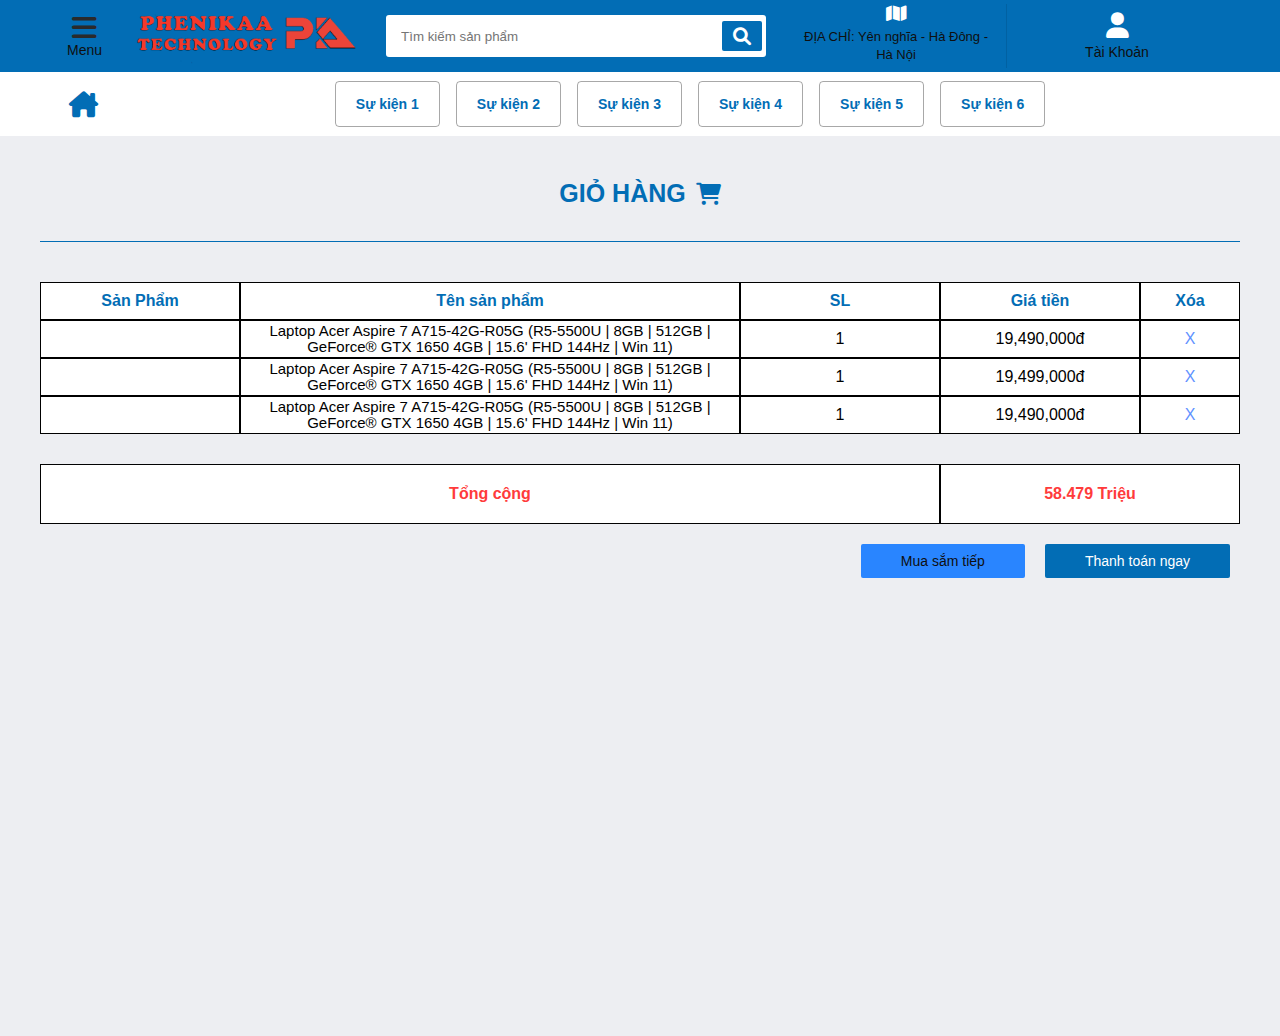
==== tab2/giohang.html @ 9cb4a323 "f" ====
<!DOCTYPE html>
<html lang="en">

<head>
    <meta charset="UTF-8">
    <meta http-equiv="X-UA-Compatible" content="IE=edge">
    <meta name="viewport" content="width=device-width, initial-scale=1.0">
    <title>Pka-Tech</title>
    <link rel="icon" href="https://res.cloudinary.com/crunchbase-production/image/upload/c_lpad,f_auto,q_auto:eco,dpr_1/ylqmkjuxia8d8dz7xkgo"
        type="image/x-icon">
    <link rel="stylesheet" href="/assets/css/grid.css">
    <link rel="stylesheet" href="/assets/css/base.css">
    <link rel="stylesheet" href="/assets/css/style.css">
    <link rel="stylesheet" href="/assets/css/giohang.css">
    <link rel="stylesheet" href="/assets/css/responsive.css">

    <link href="https://fonts.googleapis.com/css2?family=Roboto:wght@300;400;500;700;900&display=swap" rel="stylesheet">
    <link rel="stylesheet" href="https://cdnjs.cloudflare.com/ajax/libs/font-awesome/6.0.0/css/all.min.css"
        integrity="sha512-9usAa10IRO0HhonpyAIVpjrylPvoDwiPUiKdWk5t3PyolY1cOd4DSE0Ga+ri4AuTroPR5aQvXU9xC6qOPnzFeg=="
        crossorigin="anonymous" referrerpolicy="no-referrer" />
</head>

<body>
    <div class="main">
        <div class="header">
            <div class="grid wide">
                <div class="header__navbar">
                    <div class="header__menu hide-on-mobile ">
                        <div class="header__menu-list">
                            <span class="menu-list__icon">
                                <i class="fa-solid fa-bars"></i>
                            </span>
                            <span class="menu-list__text">
                                Menu
                            </span>
                            <div class="menu__product row sm-gutter">
                                <div class="col l-10 m-12 c-12">
                                    <div class="menu__product-home">
                                        <div class="row sm-gutter ">
                                            <div class="col l-3 m-6 c-6">
                                                <div class="menu__product-item">
                                                    <span class="menu__product-name-type">
                                                        LapTop
                                                    </span>
                                                    <ul class="menu__product-type">
                                                        <li class="menu__product-type-item">
                                                            LapTop Văn Phòng
                                                        </li>
                                                        <li class="menu__product-type-item">
                                                            LapTop Gaming
                                                        </li>
                                                        <li class="menu__product-type-item">
                                                            Laptop Đồ Họa
                                                        </li>
                                                        <li class="menu__product-type-item">
                                                            LapTop Mỏng Nhẹ
                                                        </li>
                                                        <li class="menu__product-type-item">
                                                            LapTop Cũ
                                                        </li>
                                                    </ul>
                                                </div>
                                            </div>
                                            <div class="col l-3 m-6 c-6">
                                                <div class="menu__product-item">
                                                    <span class="menu__product-name-type">
                                                        Gaming Gear
                                                    </span>
                                                    <ul class="menu__product-type">
                                                        <li class="menu__product-type-item">
                                                            Chuột Gaming
                                                        </li>
                                                        <li class="menu__product-type-item">
                                                            Headphone 
                                                        </li>
                                                        <li class="menu__product-type-item">
                                                            Bàn phím Gaming
                                                        </li>
                                                        <li class="menu__product-type-item">
                                                            Tay cầm chơi game
                                                        </li>
                                                        
                                                    </ul>
                                                </div>
                                            </div>
                                            <div class="col l-3 m-6 c-6">
                                                <div class="menu__product-item">
                                                    <span class="menu__product-name-type">
                                                        LapTop
                                                    </span>
                                                    <ul class="menu__product-type">
                                                        <li class="menu__product-type-item">
                                                            LapTop Văn Phòng
                                                        </li>
                                                        <li class="menu__product-type-item">
                                                            LapTop Gaming
                                                        </li>
                                                        <li class="menu__product-type-item">
                                                            Laptop Đồ Họa
                                                        </li>
                                                        <li class="menu__product-type-item">
                                                            LapTop Mỏng Nhẹ
                                                        </li>
                                                        <li class="menu__product-type-item">
                                                            LapTop Cũ
                                                        </li>
                                                    </ul>
                                                </div>
                                            </div>
                                            <div class="col l-3 m-6 c-6 ">
                                                <div class="menu__product-item no-border">
                                                    <span class="menu__product-name-type">
                                                        LapTop
                                                    </span>
                                                    <ul class="menu__product-type">
                                                        <li class="menu__product-type-item">
                                                            LapTop Văn Phòng
                                                        </li>
                                                        <li class="menu__product-type-item">
                                                            LapTop Gaming
                                                        </li>
                                                        <li class="menu__product-type-item">
                                                            Laptop Đồ Họa
                                                        </li>
                                                        <li class="menu__product-type-item">
                                                            LapTop Mỏng Nhẹ
                                                        </li>
                                                        <li class="menu__product-type-item">
                                                            LapTop Cũ
                                                        </li>
                                                    </ul>
                                                </div>
                                            </div>
                                            <div class="col l-3 m-6 c-6">
                                                <div class="menu__product-item">
                                                    <span class="menu__product-name-type">
                                                        LapTop
                                                    </span>
                                                    <ul class="menu__product-type">
                                                        <li class="menu__product-type-item">
                                                            LapTop Văn Phòng
                                                        </li>
                                                        <li class="menu__product-type-item">
                                                            LapTop Gaming
                                                        </li>
                                                        <li class="menu__product-type-item">
                                                            Laptop Đồ Họa
                                                        </li>
                                                        <li class="menu__product-type-item">
                                                            LapTop Mỏng Nhẹ
                                                        </li>
                                                        <li class="menu__product-type-item">
                                                            LapTop Cũ
                                                        </li>
                                                    </ul>
                                                </div>
                                            </div>
                                            <div class="col l-3 m-6 c-6">
                                                <div class="menu__product-item">
                                                    <span class="menu__product-name-type">
                                                        LapTop
                                                    </span>
                                                    <ul class="menu__product-type">
                                                        <li class="menu__product-type-item">
                                                            LapTop Văn Phòng
                                                        </li>
                                                        <li class="menu__product-type-item">
                                                            LapTop Gaming
                                                        </li>
                                                        <li class="menu__product-type-item">
                                                            Laptop Đồ Họa
                                                        </li>
                                                        <li class="menu__product-type-item">
                                                            LapTop Mỏng Nhẹ
                                                        </li>
                                                        <li class="menu__product-type-item">
                                                            LapTop Cũ
                                                        </li>
                                                    </ul>
                                                </div>
                                            </div>
                                            <div class="col l-3 m-6 c-6">
                                                <div class="menu__product-item">
                                                    <span class="menu__product-name-type">
                                                        LapTop
                                                    </span>
                                                    <ul class="menu__product-type">
                                                        <li class="menu__product-type-item">
                                                            LapTop Văn Phòng
                                                        </li>
                                                        <li class="menu__product-type-item">
                                                            LapTop Gaming
                                                        </li>
                                                        <li class="menu__product-type-item">
                                                            Laptop Đồ Họa
                                                        </li>
                                                        <li class="menu__product-type-item">
                                                            LapTop Mỏng Nhẹ
                                                        </li>
                                                        <li class="menu__product-type-item">
                                                            LapTop Cũ
                                                        </li>
                                                    </ul>
                                                </div>
                                            </div>
                                            <div class="col l-3 m-6 c-6 ">
                                                <div class="menu__product-item no-border">
                                                    <span class="menu__product-name-type">
                                                        LapTop
                                                    </span>
                                                    <ul class="menu__product-type">
                                                        <li class="menu__product-type-item">
                                                            LapTop Văn Phòng
                                                        </li>
                                                        <li class="menu__product-type-item">
                                                            LapTop Gaming
                                                        </li>
                                                        <li class="menu__product-type-item">
                                                            Laptop Đồ Họa
                                                        </li>
                                                        <li class="menu__product-type-item">
                                                            LapTop Mỏng Nhẹ
                                                        </li>
                                                        <li class="menu__product-type-item">
                                                            LapTop Cũ
                                                        </li>
                                                    </ul>
                                                </div>
                                            </div>
                                        </div>
                                    </div>
                                </div>
                                <div class="col l-2 menu_product-ads hide-on-mobile-tablet">
                                    <div class="menu_product-ads-list">
                                        <img src="https://theme.hstatic.net/1000233206/1000806987/14/sidebarleft_bgmegamenu5.jpg?v=306"
                                            alt="" class="menu_product-ads-img">
                                        <img src="https://theme.hstatic.net/1000233206/1000806987/14/sidebarleft_bgmegamenu6.jpg?v=306"
                                            alt="" class="menu_product-ads-img">
                                    </div>
                                </div>
                            </div>
                        </div>
                    </div>
                    <div class="header__logo ">
                        <a href="../index.html" class="header__logo-list">
                            <img src="../assets/img/Logo-DH-Phenikaa-H-VN.png" alt=""
                                class="logo-list__img">
                        </a>
                    </div>
                    <div class="header__search hide-on-mobile-tablet">
                        <div class="header__search-list">
                            <input type="text" placeholder="Tìm kiếm sản phẩm" class="search-list__input">

                            </input>
                            <a href="" class="search-list__btn">
                                <i class="search-list__btn--icon fa-solid fa-magnifying-glass"></i>
                            </a>
                        </div>
                    </div>
                    <div class="header__about ">
                        <a class="header__adress hide-on-mobile-tablet"
                            href="https://www.google.com/maps/place/Tr%C6%B0%E1%BB%9Dng+%C4%90%E1%BA%A1i+h%E1%BB%8Dc+PHENIKAA/@20.9612466,105.7452841,17z/data=!3m1!4b1!4m5!3m4!1s0x313452efff394ce3:0x391a39d4325be464!8m2!3d20.9612416!4d105.7474728">
                            <span class="header__adress--icon">
                                <i class="fa-solid fa-map"></i>
                            </span>
                            <span class="header__adress--text">ĐỊA CHỈ:
                                Yên nghĩa - Hà Đông - Hà Nội</span>
                        </a>
                        <div class="header__search-mobile  hide-on-pc">
                            <div class="header__search-mobile-list">
                                <span class="header__search-mobile-list--icon">
                                    <i class="fa-solid fa-magnifying-glass"></i>
                                </span>
                                <span class="header__search-mobile-list--text">
                                    Tìm Kiếm
                                </span>
                                <div class="header__search-mobile-form">
                                    <div class="header__search-mobile-list-body">
                                        <input type="text" placeholder="Tìm kiếm sản phẩm"
                                            class="search-mobile-list__input">

                                        </input>
                                        <a href="" class="search-mobile-list__btn">
                                            <i class="search-list__btn--icon fa-solid fa-magnifying-glass"></i>
                                        </a>
                                    </div>
                                </div>
                            </div>
                        </div>
                        <div class="header__login hide-on-mobile ">
                            <div class="header__login-list">
                                <span class="header__login-list--icon">
                                    <i class="fa-solid fa-user"></i>
                                </span>
                                <span class="header__login-list--text">
                                    Tài Khoản
                                </span>
                                <div class="header__login-form">
                                    <form action="">
                                        <div class="header__login-form-heading">
                                            <span class="form-heading-title">ĐĂNG NHẬP</span>
                                            <div class="header__login-form-law">
                                                <span class="header__login-form-law-text">
                                                    Google and
                                                    <a href="" class="header__login-form-law-link">Privacy Policy</a>
                                                    and
                                                    <a href="" class="header__login-form-law-link">Terms of Service</a>
                                                    apply.
                                                </span>
                                            </div>
                                        </div>
                                        <div class="header__login-form-body">
                                            <!-- <input type="text" class="header__login-form-email" placeholder="Username">
                                            <input type="password" class="header__login-form-password"
                                                placeholder="Password"> -->
                                            
                                            <a href="../tab2/login2.html" class="header__login-form-btn btn btn--primary">Đăng Nhập</a>
                                            <div class="header__login-form-more">
                                                <span class="header__login-form-register">
                                                    Khách hàng mới ?
                                                    <a href="./tab2/login.html" class="header__login-form-register-link">Đăng ký ngay</a>
                                                </span>
                                                <span class="header__login-form-forgot-password">
                                                    Quên mật khẩu ?
                                                    <a href="" class="header__login-form-forgot-password-link">Khôi phục mật
                                                        khẩu</a>
                                                </span>
                                            </div>
                                            
                                        </div>
                                    </form>
                                </div>
                            </div>
                        </div>
                        <div class="header__cart">
                            <div class="header__cart-list">
                                <span class="header__cart-list--icon">
                                    <i class="fa-solid fa-cart-shopping"></i>
                                </span>
                                <span class="header__cart-list--text">
                                    Giỏ Hàng
                                </span>
                                <span class="header__cart-list--quantity"></span>                        
                                <div class="header__cart-list--product ">
                                    
                                    <h4 class="header__cart-list-heading">Sản Phẩm Đã Thêm</h4>
                                    <div class="header__no-cart">
                                        <img src="https://taphoa.cz/static/media/cart-empty-img.8b677cb3.png" alt="" class="header__no-cart-img">
                                        <h1 class="header__no-cart-title">Không có sản phẩm</h1>
                                    </div>
                                    <ul class="header__cart-list-product-item">
                                        <li class="product-item">
                                            <img src="https://product.hstatic.net/1000233206/product/acer-aspire-7-a715-42g-r05g_dca95f82c4694475b01ac31c4a64fdec_master.png"
                                                alt="" class="product-item-img">
                                            <div class="product-item-info">
                                                <div class="product-item-head">
                                                    <h5 class="product-item-name">
                                                        Laptop Acer Aspire 7 A715-42G-R05G (R5-5500U | 8GB | 512GB | GeForce® GTX 1650 4GB | 15.6' FHD 144Hz | Win 11)
                                                    </h5>
                                                    <div class="product-item-price-wrap">
                                                        <span class="product-item-price">19,490,000đ</span>
                                                        <span class="product-item-multiply">x</span>
                                                        <span class="product-item-qnt">1</span>
                                                    </div>
                                                </div>
                                                <div class="product-item-body">
                                                    <span class="product-item-description">
                                                        Phân Loại Hàng : New 100%
                                                    </span>
                                                    <span class="product-item-remove">Xóa</span>
                                                </div>
                                            </div>
                                        </li>
                                        <li class="product-item">
                                            <img src="https://product.hstatic.net/1000233206/product/acer-aspire-7-a715-42g-r05g_dca95f82c4694475b01ac31c4a64fdec_master.png"
                                                alt="" class="product-item-img">
                                            <div class="product-item-info">
                                                <div class="product-item-head">
                                                    <h5 class="product-item-name">
                                                        Laptop Acer Aspire 7 A715-42G-R05G (R5-5500U | 8GB | 512GB | GeForce® GTX 1650 4GB | 15.6' FHD 144Hz | Win 11)
                                                    </h5>
                                                    <div class="product-item-price-wrap">
                                                        <span class="product-item-price">19,490,000đ</span>
                                                        <span class="product-item-multiply">x</span>
                                                        <span class="product-item-qnt">1</span>
                                                    </div>
                                                </div>
                                                <div class="product-item-body">
                                                    <span class="product-item-description">
                                                        Phân Loại Hàng : New 100%
                                                    </span>
                                                    <span class="product-item-remove">Xóa</span>
                                                </div>
                                            </div>
                                        </li>
                                        <li class="product-item">
                                            <img src="https://product.hstatic.net/1000233206/product/acer-aspire-7-a715-42g-r05g_dca95f82c4694475b01ac31c4a64fdec_master.png"
                                                alt="" class="product-item-img">
                                            <div class="product-item-info">
                                                <div class="product-item-head">
                                                    <h5 class="product-item-name">
                                                        Laptop Acer Aspire 7 A715-42G-R05G (R5-5500U | 8GB | 512GB | GeForce® GTX 1650 4GB | 15.6' FHD 144Hz | Win 11)
                                                    </h5>
                                                    <div class="product-item-price-wrap">
                                                        <span class="product-item-price">19,490,000đ</span>
                                                        <span class="product-item-multiply">x</span>
                                                        <span class="product-item-qnt">1</span>
                                                    </div>
                                                </div>
                                                <div class="product-item-body">
                                                    <span class="product-item-description">
                                                        Phân Loại Hàng : New 100%
                                                    </span>
                                                    <span class="product-item-remove">Xóa</span>
                                                </div>
                                            </div>
                                        </li>
                                    </ul>
                                    <a href="../tab2/giohang.html" class="header__cart-list--view-all btn btn--primary">Xem giỏ hàng</a>
                                </div>
                            </div>
                        </div>
                    </div>
                </div>
            </div>
        </div>
        
        <div class="container">
            <div class="container1 ">
                <div class="grid wide">
                    <div class="container1-menu row no-gutters ">
                        <div class="col l-1 m-2 c-2">
                            <a href="../index.html" class="container1-home-btn ">
                                <span class="container1-home-btn-icon">
                                    <i class="fa-solid fa-house-chimney"></i>
                                </span>
                            </a>
                        </div>
                        <div class="col l-11 m-10 c-10">
                            <div class="container1-hot-event">
                                <ul class="container1-hot-event-list">
                                    <li class="container1-hot-event-item">
                                        Sự kiện 1
                                    </li>
                                    <li class="container1-hot-event-item">
                                        Sự kiện 2
                                    </li>
                                    <li class="container1-hot-event-item">
                                        Sự kiện 3
                                    </li>
                                    <li class="container1-hot-event-item">
                                        Sự kiện 4
                                    </li>
                                    <li class="container1-hot-event-item">
                                        Sự kiện 5
                                    </li>
                                    <li class="container1-hot-event-item">
                                        Sự kiện 6
                                    </li>
                                </ul>
                            </div>
                        </div>
                    </div>
                </div>

            </div>
        </div>
        <div class="content">
            <div class="grid wide">
                <div class="html-cart-header row">
                    <div class="col l-12 m-12 c-12 ">
                        <div class="html-cart-title">
                            <h1 class="html-cart-text">GIỎ HÀNG</h1>
                            <i class="fa-solid fa-cart-shopping"></i>
                        </div>
                    </div>
                </div>
                <div class="html-cart-container row no-gutters">
                    <div class="html-cart-body-title">
                        <div class="col l-2 m-2 c-2 title-main">
                            <div class="img-product">
                                <h1 class="img-product-title">Sản Phẩm</h1>  
                            </div>
                           
                        </div>
                        <div class="col l-5 m-5 c-5 title-main">
                            <div class="name-product ">
                                <h1 class="name-product-title">Tên sản phẩm</h1>  
                            </div>
                            
                        </div>
                        <div class="col l-2 m-2 c-1 title-main">
                            <div class="sl-product ">
                                <h1 class="sl-product-title">SL</h1>  
                            </div>                          
                        </div>
                        <div class="col l-2 m-2 c-3 title-main">
                            <div class="price-product ">
                                <h1 class="price-product-title">Giá tiền</h1>  
                            </div>                          
                        </div>
                        <div class="col l-1 m-1 c-1 title-main">
                            <div class="clear-product ">
                                <h1 class="clear-product-title">Xóa</h1>  
                            </div>                          
                        </div>                       
                    </div>
                    <div class="html-cart-body-no-product">
                        <img src="https://taphoa.cz/static/media/cart-empty-img.8b677cb3.png" alt="" class="no-product">
                        <h1 class="no-product-title">Không có sản phẩm</h1>
                    </div>
                    <div class="html-cart-body-product">
                        <div class="product-1 ">
                            <div class="col l-2 m-2 c-2 product1-main">
                                <div class="img-product1">
                                     <img src="https://product.hstatic.net/1000233206/product/acer-aspire-7-a715-42g-r05g_dca95f82c4694475b01ac31c4a64fdec_master.png" alt="" class="img-product1">
                                </div>
                               
                            </div>
                            <div class="col l-5 m-5 c-5 product1-main">
                                <div class="name-product1">
                                    Laptop Acer Aspire 7 A715-42G-R05G (R5-5500U | 8GB | 512GB | GeForce® GTX 1650 4GB | 15.6' FHD 144Hz | Win 11)
                                </div>
                                
                            </div>
                            <div class="col l-2 m-2 c-1 product1-main">
                                <div class="sl-product1">
                                    1
                                </div>                          
                            </div>
                            <div class="col l-2 m-2 c-3 product1-main">
                                <div class="price-product1">
                                    19,490,000đ
                                    
                                </div>                          
                            </div>
                            <div class="col l-1 m-1 c-1 product1-main">
                                <div class="clear-product1">
                                    X
                                </div>                          
                            </div>                            
                        </div>   
                    </div>
                    <div class="html-cart-body-product">
                        <div class="product-1 ">
                            <div class="col l-2 m-2 c-2 product1-main">
                                <div class="img-product1">
                                     <img src="https://product.hstatic.net/1000233206/product/acer-aspire-7-a715-42g-r05g_dca95f82c4694475b01ac31c4a64fdec_master.png" alt="" class="img-product1">
                                </div>
                               
                            </div>
                            <div class="col l-5 m-5 c-5 product1-main">
                                <div class="name-product1">
                                    Laptop Acer Aspire 7 A715-42G-R05G (R5-5500U | 8GB | 512GB | GeForce® GTX 1650 4GB | 15.6' FHD 144Hz | Win 11)
                                </div>
                                
                            </div>
                            <div class="col l-2 m-2 c-1 product1-main">
                                <div class="sl-product1">
                                    1
                                </div>                          
                            </div>
                            <div class="col l-2 m-2 c-3 product1-main">
                                <div class="price-product1">
                                    19,499,000đ
                                    
                                </div>                          
                            </div>
                            <div class="col l-1 m-1 c-1 product1-main">
                                <div class="clear-product1">
                                    X
                                </div>                          
                            </div>                            
                        </div>   
                    </div>    
                    <div class="html-cart-body-product">
                        <div class="product-1 ">
                            <div class="col l-2 m-2 c-2 product1-main">
                                <div class="img-product1">
                                     <img src="https://product.hstatic.net/1000233206/product/acer-aspire-7-a715-42g-r05g_dca95f82c4694475b01ac31c4a64fdec_master.png" alt="" class="img-product1">
                                </div>
                               
                            </div>
                            <div class="col l-5 m-5 c-5 product1-main">
                                <div class="name-product1">
                                    Laptop Acer Aspire 7 A715-42G-R05G (R5-5500U | 8GB | 512GB | GeForce® GTX 1650 4GB | 15.6' FHD 144Hz | Win 11)
                                </div>
                                
                            </div>
                            <div class="col l-2 m-2 c-1 product1-main">
                                <div class="sl-product1">
                                    1
                                </div>                          
                            </div>
                            <div class="col l-2 m-2 c-3 product1-main">
                                <div class="price-product1">
                                    19,490,000đ
                                    
                                </div>                          
                            </div>
                            <div class="col l-1 m-1 c-1 product1-main">
                                <div class="clear-product1">
                                    X
                                </div>                          
                            </div>                            
                        </div>   
                    </div>               
                    <div class="html-cart-bill ">                 
                        <div class="col l-9 m-9 c-6 bill-main">
                            <h1 class="bill-title">Tổng cộng</h1>
                        </div>
                        <div class="col l-3 m-3 c-6 bill-main">                           
                            <h1 class="bill-price-all"></h1>                           
                        </div>
    
                    </div>
                    <div class="html-cart-payment">
                        <a href="../index.html" class="html-cart-payment-back btn ">Mua sắm tiếp</a>
                        <a class="html-cart-payment-go btn btn--primary">Thanh toán ngay</a>            
                    </div>
                </div>
            </div>
        </div>
    </body>
    <script src="../JS/index.js"></script>
    <script src="../JS/giohang.js"></script>

</html>
---- assets/css/grid.css ----
.grid {
  width: 100%;
  display: block;
  padding: 0;
}

.grid.wide {
  max-width: 1200px;
  margin: 0 auto;
}

.row {
  display: flex;
  flex-wrap: wrap;
  margin-left: -4px;
  margin-right: -4px;
}

.row.no-gutters {
  margin-left: 0;
  margin-right: 0;
}

.col {
  padding-left: 4px;
  padding-right: 4px;
}

.row.no-gutters .col {
  padding-left: 0;
  padding-right: 0;
}

.c-0 {
  display: none;
}

.c-1 {
  flex: 0 0 8.33333%;
  max-width: 8.33333%;
}

.c-2 {
  flex: 0 0 16.66667%;
  max-width: 16.66667%;
}

.c-3 {
  flex: 0 0 25%;
  max-width: 25%;
}

.c-4 {
  flex: 0 0 33.33333%;
  max-width: 33.33333%;
}

.c-5 {
  flex: 0 0 41.66667%;
  max-width: 41.66667%;
}

.c-6 {
  flex: 0 0 50%;
  max-width: 50%;
}

.c-7 {
  flex: 0 0 58.33333%;
  max-width: 58.33333%;
}

.c-8 {
  flex: 0 0 66.66667%;
  max-width: 66.66667%;
}

.c-9 {
  flex: 0 0 75%;
  max-width: 75%;
}

.c-10 {
  flex: 0 0 83.33333%;
  max-width: 83.33333%;
}

.c-11 {
  flex: 0 0 91.66667%;
  max-width: 91.66667%;
}

.c-12 {
  flex: 0 0 100%;
  max-width: 100%;
}

.c-o-1 {
  margin-left: 8.33333%;
}

.c-o-2 {
  margin-left: 16.66667%;
}

.c-o-3 {
  margin-left: 25%;
}

.c-o-4 {
  margin-left: 33.33333%;
}

.c-o-5 {
  margin-left: 41.66667%;
}

.c-o-6 {
  margin-left: 50%;
}

.c-o-7 {
  margin-left: 58.33333%;
}

.c-o-8 {
  margin-left: 66.66667%;
}

.c-o-9 {
  margin-left: 75%;
}

.c-o-10 {
  margin-left: 83.33333%;
}

.c-o-11 {
  margin-left: 91.66667%;
}

/* >= Tablet */
@media (min-width: 740px) {
  .row {
    margin-left: -8px;
    margin-right: -8px;
  }

  .col {
    padding-left: 8px;
    padding-right: 8px;
  }

  .m-0 {
    display: none;
  }

  .m-1,
  .m-2,
  .m-3,
  .m-4,
  .m-5,
  .m-6,
  .m-7,
  .m-8,
  .m-9,
  .m-10,
  .m-11,
  .m-12 {
    display: block;
  }

  .m-1 {
    flex: 0 0 8.33333%;
    max-width: 8.33333%;
  }

  .m-2 {
    flex: 0 0 16.66667%;
    max-width: 16.66667%;
  }

  .m-3 {
    flex: 0 0 25%;
    max-width: 25%;
  }

  .m-4 {
    flex: 0 0 33.33333%;
    max-width: 33.33333%;
  }

  .m-5 {
    flex: 0 0 41.66667%;
    max-width: 41.66667%;
  }

  .m-6 {
    flex: 0 0 50%;
    max-width: 50%;
  }

  .m-7 {
    flex: 0 0 58.33333%;
    max-width: 58.33333%;
  }

  .m-8 {
    flex: 0 0 66.66667%;
    max-width: 66.66667%;
  }

  .m-9 {
    flex: 0 0 75%;
    max-width: 75%;
  }

  .m-10 {
    flex: 0 0 83.33333%;
    max-width: 83.33333%;
  }

  .m-11 {
    flex: 0 0 91.66667%;
    max-width: 91.66667%;
  }

  .m-12 {
    flex: 0 0 100%;
    max-width: 100%;
  }

  .m-o-1 {
    margin-left: 8.33333%;
  }

  .m-o-2 {
    margin-left: 16.66667%;
  }

  .m-o-3 {
    margin-left: 25%;
  }

  .m-o-4 {
    margin-left: 33.33333%;
  }

  .m-o-5 {
    margin-left: 41.66667%;
  }

  .m-o-6 {
    margin-left: 50%;
  }

  .m-o-7 {
    margin-left: 58.33333%;
  }

  .m-o-8 {
    margin-left: 66.66667%;
  }

  .m-o-9 {
    margin-left: 75%;
  }

  .m-o-10 {
    margin-left: 83.33333%;
  }

  .m-o-11 {
    margin-left: 91.66667%;
  }
}

/* PC medium resolution > */
@media (min-width: 1113px) {
  .row {
    margin-left: -12px;
    margin-right: -12px;
  }

  .row.sm-gutter {
    margin-left: -5px;
    margin-right: -5px;
  }

  .col {
    padding-left: 12px;
    padding-right: 12px;
  }

  .row.sm-gutter .col {
    padding-left: 5px;
    padding-right: 5px;
  }

  .l-0 {
    display: none;
  }

  .l-1,
  .l-2,
  .l-2-4,
  .l-3,
  .l-4,
  .l-5,
  .l-6,
  .l-7,
  .l-8,
  .l-9,
  .l-10,
  .l-11,
  .l-12 {
    display: block;
  }

  .l-1 {
    flex: 0 0 8.33333%;
    max-width: 8.33333%;
  }

  .l-2 {
    flex: 0 0 16.66667%;
    max-width: 16.66667%;
  }

  .l-2-4 {
    flex: 0 0 20%;
    max-width: 20%;
  }

  .l-3 {
    flex: 0 0 25%;
    max-width: 25%;
  }

  .l-4 {
    flex: 0 0 33.33333%;
    max-width: 33.33333%;
  }

  .l-5 {
    flex: 0 0 41.66667%;
    max-width: 41.66667%;
  }

  .l-6 {
    flex: 0 0 50%;
    max-width: 50%;
  }

  .l-7 {
    flex: 0 0 58.33333%;
    max-width: 58.33333%;
  }

  .l-8 {
    flex: 0 0 66.66667%;
    max-width: 66.66667%;
  }

  .l-9 {
    flex: 0 0 75%;
    max-width: 75%;
  }

  .l-10 {
    flex: 0 0 83.33333%;
    max-width: 83.33333%;
  }

  .l-11 {
    flex: 0 0 91.66667%;
    max-width: 91.66667%;
  }

  .l-12 {
    flex: 0 0 100%;
    max-width: 100%;
  }

  .l-o-1 {
    margin-left: 8.33333%;
  }

  .l-o-2 {
    margin-left: 16.66667%;
  }

  .l-o-3 {
    margin-left: 25%;
  }

  .l-o-4 {
    margin-left: 33.33333%;
  }

  .l-o-5 {
    margin-left: 41.66667%;
  }

  .l-o-6 {
    margin-left: 50%;
  }

  .l-o-7 {
    margin-left: 58.33333%;
  }

  .l-o-8 {
    margin-left: 66.66667%;
  }

  .l-o-9 {
    margin-left: 75%;
  }

  .l-o-10 {
    margin-left: 83.33333%;
  }

  .l-o-11 {
    margin-left: 91.66667%;
  }
}

/* Tablet - PC low resolution */
@media (min-width: 740px) and (max-width: 1023px) {
  .wide {
    width: 644px;
  }
}

/* > PC low resolution */
@media (min-width: 1024px) and (max-width: 1239px) {
  .wide {
    width: 984px;
  }

  .wide .row {
    margin-left: -12px;
    margin-right: -12px;
  }

  .wide .row.sm-gutter {
    margin-left: -5px;
    margin-right: -5px;
  }

  .wide .col {
    padding-left: 12px;
    padding-right: 12px;
  }

  .wide .row.sm-gutter .col {
    padding-left: 5px;
    padding-right: 5px;
  }

  .wide .l-0 {
    display: none;
  }

  .wide .l-1,
  .wide .l-2,
  .wide .l-2-4,
  .wide .l-3,
  .wide .l-4,
  .wide .l-5,
  .wide .l-6,
  .wide .l-7,
  .wide .l-8,
  .wide .l-9,
  .wide .l-10,
  .wide .l-11,
  .wide .l-12 {
    display: block;
  }

  .wide .l-1 {
    flex: 0 0 8.33333%;
    max-width: 8.33333%;
  }

  .wide .l-2 {
    flex: 0 0 16.66667%;
    max-width: 16.66667%;
  }

  .wide .l-2-4 {
    flex: 0 0 20%;
    max-width: 20%;
  }

  .wide .l-3 {
    flex: 0 0 25%;
    max-width: 25%;
  }

  .wide .l-4 {
    flex: 0 0 33.33333%;
    max-width: 33.33333%;
  }

  .wide .l-5 {
    flex: 0 0 41.66667%;
    max-width: 41.66667%;
  }

  .wide .l-6 {
    flex: 0 0 50%;
    max-width: 50%;
  }

  .wide .l-7 {
    flex: 0 0 58.33333%;
    max-width: 58.33333%;
  }

  .wide .l-8 {
    flex: 0 0 66.66667%;
    max-width: 66.66667%;
  }

  .wide .l-9 {
    flex: 0 0 75%;
    max-width: 75%;
  }

  .wide .l-10 {
    flex: 0 0 83.33333%;
    max-width: 83.33333%;
  }

  .wide .l-11 {
    flex: 0 0 91.66667%;
    max-width: 91.66667%;
  }

  .wide .l-12 {
    flex: 0 0 100%;
    max-width: 100%;
  }

  .wide .l-o-1 {
    margin-left: 8.33333%;
  }

  .wide .l-o-2 {
    margin-left: 16.66667%;
  }

  .wide .l-o-3 {
    margin-left: 25%;
  }

  .wide .l-o-4 {
    margin-left: 33.33333%;
  }

  .wide .l-o-5 {
    margin-left: 41.66667%;
  }

  .wide .l-o-6 {
    margin-left: 50%;
  }

  .wide .l-o-7 {
    margin-left: 58.33333%;
  }

  .wide .l-o-8 {
    margin-left: 66.66667%;
  }

  .wide .l-o-9 {
    margin-left: 75%;
  }

  .wide .l-o-10 {
    margin-left: 83.33333%;
  }

  .wide .l-o-11 {
    margin-left: 91.66667%;
  }
}
---- assets/css/base.css ----
:root {
  --white-color: #fff;
  --black-color: #000;
  --text-color: #0f0f0f;
  --header-color: #026db5;
  --header-height: 72px;
  --menu__product-height: 576px;
  --background-main : #edeef2;
  --background-content : #ffffff;

}
@keyframes opacity {
  from {
    opacity: 0;
  }
  to {
    opacity: 1;
  }
}
.btn {
  min-width: 124px;
  height: 34px;
  text-decoration: none;
  border: none;
  border-radius: 2px;
  font-size: 1.4rem;
  padding: 0;
  cursor: pointer;
  color: var(--text-color);
  background-color: var(--white-color);
  display: inline-flex;
  justify-content: center;
  align-items: center;
  line-height: 1.4rem;
}
.btn.btn--primary {
  min-width: 42px;
  background-color: var(--header-color);
  color: var(--white-color);
}
.btn.btn--primary:hover {
  background-color: #037ecf;
}
.no-border {
  border: none;
}
---- assets/css/style.css ----
* {
  margin: 0px;
  padding: 0px;
  box-sizing: inherit;
  font-family: Arial, Helvetica, sans-serif;
}
html {
  font-size: 62.5%;
  line-height: 1.6rem;
  font-family: "Roboto", sans-serif;
  box-sizing: border-box;
  width: 100%;
}
.main {
  overflow: hidden;
}
/*                      Header                    */
.header {
  width: 100%;
  height: var(--header-height);
  background-color: var(--header-color);
}
.header__navbar {
  height: var(--header-height);
  display: flex;
  align-items: center;
  margin: 0 8px;
  justify-content: space-between;
}
/*                          Header - Menu                    */
.header__menu {
  height: 100%;
  margin: 0 15px;
  display: flex;
  align-items: center;
  position: relative;
}
.header__menu-list {
  display: flex;
  flex-direction: column;
  align-items: center;
  justify-content: center;
  cursor: pointer;
  padding: 0 4px;
}
.header__menu-list:hover .menu-list__icon {
  color: white;
}

.menu-list__icon {
  font-size: 2.8rem;
  color: #2a2a2b;
}
.menu-list__text {
  font-size: 1.4rem;
  color: var(--text-color);
}
.menu__product {
  position: absolute;
  top: calc(100% + 10px);
  width: 1200px;
  left: -4px;
  display: none;
  animation: opacity linear 0.5s;
  background-color: #181a1b;
  /* background-color: #dddddd; */

  z-index: 5;
}
.menu__product-home {
  cursor: default;
  /* height: var(--menu__product-height); */
}
.menu__product-item {
  /* background-color: var(--white-color); */
  margin: 40px 0;
  /* cursor: pointer; */
  position: relative;
  /* box-shadow: 0 0 2px 1px rgb(204 204 204 / 51%); */
  border-right: 2px solid var(--header-color);
}
.menu__product-name-type {
  display: flex;
  justify-content: center;
  font-size: 2rem;
  margin: 12px 0;
  color: var(--header-color);
}
.menu__product-type {
  list-style: none;
}
.menu__product-type-item {
  padding: 0 20px;
  margin: 20px 0;
  font-size: 1.4rem;
  color: var(--white-color);
}
.menu__product-type-item:hover {
  cursor: pointer;
  color: var(--header-color);
}

.menu_product-ads-list {
  height: var(--menu__product-height);
  display: flex;
  flex-direction: column;
  align-items: center;
  justify-content: space-evenly;
  background-color: #181a1b;
  border: 2px solid var(--header-color);
  cursor: default;
}
.menu_product-ads-img {
  height: 284px;
}
.menu_product-ads-img:hover {
  cursor: pointer;
  opacity: 0.9;
}
.menu__product::after {
  content: "";
  position: absolute;
  left: 5px;
  top: -43px;
  border-width: 22px 22px;
  border-style: solid;
  border-color: transparent transparent #181a1b transparent;
  cursor: pointer;
}
.header__menu-list:hover .menu__product {
  display: flex;
}
/*                          Header - logo                    */

.header__logo-list {
  width: 100%;
  display: flex;
  align-items: center;
  justify-content: center;
  text-decoration: none;
}
.logo-list__img {
  width: 220px;
  margin: 0 15px;
}
/*                          Header - Search                   */
.header__search-list {
  width: 380px;
  height: 42px;
  margin: 0 15px;
  display: flex;
  background-color: var(--white-color);
  align-items: center;
  border-radius: 3px;
  justify-content: space-between;
}
.search-list__input {
  height: 36px;
  width: 330px;
  border: none;
  padding: 0 15px;
}
.search-list__btn {
  width: 40px;
  padding: 6px 4px;
  margin-right: 4px;
  background-color: var(--header-color);
  display: flex;
  align-items: center;
  justify-content: center;
  border-radius: 2px;
  cursor: pointer;
  text-decoration: none;
}
.search-list__btn--icon {
  font-size: 1.8rem;
  color: white;
}
.search-list__btn:hover {
  opacity: 0.9;
}

.header__search-mobile {
  width: 50%;
  margin-left: 10px;
  padding-left: 10px;
  border-left: 1px solid rgba(0, 0, 0, 0.1);
  display: flex;
  justify-content: center;
  position: relative;
}
.header__search-mobile-list {
  width: 75px;
  display: flex;
  flex-direction: column;
  align-items: center;
  justify-content: center;
  margin: 8px 0;
  cursor: pointer;
}
.header__search-mobile-list--icon {
  font-size: 2.5rem;
  margin-bottom: 6px;
  color: var(--white-color);
}
.header__search-mobile-list--text {
  font-size: 1.4rem;
  color: var(--text-color);
}
.header__search-mobile-form {
  position: fixed;
  height: 64px;
  right: 0;
  left: 0;

  background-image: url(https://tpny.vn/wp-content/uploads/2021/03/Background-dep-HD.jpg);
  top: var(--header-height);
  /* border-radius: 4px; */
  display: none;
  animation: opacity linear 0.5s;
  /* z-index: 5; */
  /* display: flex; */
  justify-content: center;
  align-items: center;
}
.header__search-mobile-list-body {
  overflow: hidden;
  width: 75%;
  display: flex;
  flex-direction: row;
  align-items: center;
  justify-content: center;
  margin: 8px 0;
  cursor: pointer;
  background-color: #ccc;
}
.search-mobile-list__input {
  height: 36px;
  width: 90%;
  border: none;
  padding: 0 15px;
}
.search-mobile-list__btn {
  width: 10%;
  padding: 10px 6px;
  /* margin-right: 4px; */
  background-color: var(--header-color);
  display: flex;
  align-items: center;
  justify-content: center;
  border-radius: 2px;
  cursor: pointer;
  text-decoration: none;
}
.header__search-mobile-list:hover .header__search-mobile-form {
  display: flex;
}

/*                          Header - About                    */

.header__about {
  margin: 0 15px;
  display: flex;
  width: 460px;
}
/*                          Header - Adress                    */
.header__adress {
  width: 50%;
  cursor: pointer;
  text-decoration: none;
}
.header__adress--icon {
  font-size: 1.8rem;
  display: block;
  text-align: center;
  color: var(--white-color);
  margin-bottom: 6px;
}
.header__adress--text {
  font-size: 1.3rem;
  text-align: center;
  display: block;
  line-height: 1.4;
  color: var(--text-color);
}
/*                          Header - LOGIN                    */
.header__login {
  width: 25%;
  margin-left: 10px;
  padding-left: 10px;
  border-left: 1px solid rgba(0, 0, 0, 0.1);
  display: flex;
  justify-content: center;
  position: relative;
}
.header__login-list {
  width: 75px;
  display: flex;
  flex-direction: column;
  align-items: center;
  justify-content: center;
  margin: 8px 0;
  cursor: pointer;
}
.header__login-list--icon {
  font-size: 2.6rem;
  margin-bottom: 6px;
  color: var(--white-color);
}
.header__login-list--text {
  font-size: 1.4rem;
  color: var(--text-color);
}
.header__login-form {
  position: absolute;
  width: 360px;
  height: 220px;
  background-color: rgb(255, 255, 255);
  top: calc(var(--header-height) + 5px);
  border-radius: 4px;
  display: none;
  animation: opacity linear 0.5s;
  z-index: 5;
}
.header__login-form-heading {
  display: flex;
  flex-direction: column;
  align-items: center;
  justify-content: center;
  margin: 12px 40px;
  border-bottom: 1px solid rgba(0, 0, 0, 0.1);
  padding-bottom: 12px;
}
.form-heading-title {
  font-size: 2rem;
  line-height: 2rem;
  margin-bottom: 6px;
}
.form-heading-description {
  font-size: 1.5rem;
}
.header__login-form-body {
  display: flex;
  flex-direction: column;
  justify-content: center;
  align-items: center;
  padding: 0 40px;
}
.header__login-form-email {
  width: 280px;
  font-size: 1.4rem;
  height: 36px;
  margin-top: 8px;
  margin-bottom: 12px;
  border: none;
  border-radius: 3px;
  padding: 0 16px;
  border: 1px solid rgba(0, 0, 0, 0.3);
}
.header__login-form-password {
  width: 280px;
  font-size: 1.4rem;
  height: 36px;
  border: none;
  border-radius: 3px;
  padding: 0 16px;
  border: 1px solid rgba(0, 0, 0, 0.3);
}
.header__login-form-law {
  display: flex;
  justify-content: center;
  align-items: center;
  padding: 8px 0;
}
.header__login-form-law-text {
  font-size: 1.1rem;
  color: var(--text-color);
}
.header__login-form-law-link {
  text-decoration: none;
  color: var(--header-color);
  font-size: 1.1rem;
  font-weight: 600;
}
.header__login-form-btn {
  margin-top: 8px;
  width: 280px;
  text-decoration: none;
}
.header__login-form-more {
  display: flex;
  flex-direction: column;
  justify-content: space-between;
  /* align-items: center; */
  padding: 10px 0;
  width: 100%;
}
.header__login-form-register {
  font-size: 1.2rem;
  color: var(--text-color);
  margin-top: 4px;
}
.header__login-form-register-link {
  font-size: 1.2rem;
  color: var(--header-color);
  text-decoration: none;
  margin-left: 6px;
}
.header__login-form-forgot-password {
  font-size: 1.2rem;
  color: var(--text-color);
  margin-top: 4px;
}
.header__login-form-forgot-password-link {
  font-size: 1.2rem;
  color: var(--header-color);
  text-decoration: none;
  margin-left: 6px;
}
.header__login-form-register-link:hover,
.header__login-form-forgot-password-link:hover {
  color: #037fd1;
}
.header__login-form::after {
  content: "";
  position: absolute;
  right: 154px;
  top: -37px;
  border-width: 21px 26px;
  border-style: solid;
  border-color: transparent transparent var(--white-color) transparent;
  cursor: pointer;
}
.header__login-list:hover .header__login-form {
  display: block;
}

/*                     header - CART                          */
.header__cart {
  width: 25%;
  margin-left: 10px;
  padding-left: 10px;
  border-left: 1px solid rgba(0, 0, 0, 0.1);
  display: flex;
  justify-content: center;
}
.header__cart-list {
  width: 75px;
  display: flex;
  flex-direction: column;
  align-items: center;
  justify-content: center;
  margin: 8px 0;
  position: relative;
  cursor: pointer;
}
.header__cart-list--icon {
  font-size: 2.6rem;
  margin-bottom: 6px;
  color: var(--white-color);
}
.header__cart-list--text {
  font-size: 1.4rem;
  color: var(--text-color);
}
.header__cart-list--quantity {
  padding: 0 6px;
  color: orangered;
  background-color: var(--white-color);
  position: absolute;
  top: -8px;
  right: 16px;
  border-radius: 40%;
  font-size: 1.2rem;
  border-color: var(--header-color);
  border-width: 2px;
  border-style: solid;
}
.header__cart-list--product {
  position: absolute;
  top: calc(100% + 20px);
  right: -2px;
  background-color: var(--white-color);
  width: 400px;
  border-radius: 2px;
  /* display: flex; */
  flex-direction: column;
  /* align-items: center; */
  box-shadow: 0 0 2px rgb(141 141 141);
  display: none;
  animation: fadeIn ease-in 0.3s;
  cursor: default;
  z-index: 2;
  animation: opacity linear 0.5s;
}
.header__no-cart {
  display: flex;
  flex-direction: column;
  align-items: center;
  justify-content: center;
  display: none;
}
.header__no-cart-img {
  width: 100%;
}
.header__no-cart-title {
  font-size: 1.2rem;
  color: #61bc6d;
  margin-top: 8px;
}
.header__cart-list-heading {
  text-align: left;
  margin: 8px 0 8px 12px;
  font-size: 1.4rem;
  color: #999;
  font-weight: 400;
}
.header__cart-list-product-item {
  padding-left: 0;
  list-style: none;
  max-height: 33vh;
  overflow: auto;
}
.product-item {
  display: flex;
  align-items: center;
  margin: 4px 0;
}
.product-item:hover {
  background-color: rgba(204, 204, 204, 0.3);
}
.product-item-img {
  width: 60px;
  height: 100%;
  margin: 12px;
  border: solid 1px #e8e8e850;
}
.product-item-info {
  margin: 12px;
  width: 100%;
}
.product-item-head {
  display: flex;
  align-items: center;
  justify-content: space-between;
  margin-right: 12px;
}
.product-item-name {
  font-size: 1.4rem;
  font-weight: 450;
  margin-top: 8px;
  height: 3.2rem;
  overflow: hidden;
  margin: 0;
  padding-right: 16px;
  display: block;
  display: -webkit-box;
  -webkit-box-orient: vertical;
  -webkit-line-clamp: 2;
}
.product-item-price-wrap {
  display: flex;
  align-items: center;
}
.product-item-price {
  font-size: 1.4rem;
  font-weight: 400;
  color: var(--header-color);
}
.product-item-multiply {
  color: #757575;
  font-size: 0.9rem;
  margin: 0 4px;
}
.product-item-qnt {
  color: #757575;
  font-size: 1.1rem;
}
.product-item-body {
  margin-top: 10px;
  display: flex;
  justify-content: space-between;
  margin-right: 12px;
}
.product-item-description {
  color: #757575;
  font-size: 1.3rem;
  font-weight: 300;
}
.product-item-remove {
  color: var(--text-color);
  font-size: 1.4rem;
  font-weight: 400;
}
.product-item-remove:hover {
  cursor: pointer;
  color: rgb(252, 86, 86);
}
.header__cart-list--view-all {
  /* width: 100%; */
  margin-top: 12px;
  margin-bottom: 12px;
  margin-left: 210px;
  margin-right: 30px;
}
.header__cart-list--product::after {
  content: "";
  position: absolute;
  right: 14px;
  top: -37px;
  border-width: 20px 26px;
  border-style: solid;
  border-color: transparent transparent var(--white-color) transparent;
  cursor: pointer;
}
.header__cart-list:hover .header__cart-list--product {
  display: flex;
}

/*                  CONTAINER                 */

.container {
  width: 100%;
  background-color: #13222a;
}
.container1 {
  /* background-color: #181a1b; */
  background-color: #ffffff;
  height: 64px;
}
.container1-menu {
  /* padding: 10px 0 0 0; */
  height: 64px;
  display: flex;
  justify-content: center;
  align-items: center;
  z-index: 1;
}
.container1-home-btn {
  display: flex;
}
.container1-home-btn-icon {
  font-size: 2.6rem;
  margin-left: 25px;
  color: var(--header-color);
  padding: 4px;
  cursor: pointer;
}
.container1-home-btn-icon:hover {
  color: #127fc7;
}
.container1-hot-event {
}
.container1-hot-event-list {
  margin: 0px;
  padding: 0px;
  display: flex;
  list-style-type: none;
  align-items: center;
  justify-content: center;
  max-width: 100%;
  overflow-x: auto;
}
.container1-hot-event-list::-webkit-scrollbar {
  display: none;
}
.container1-hot-event-item {
  margin: 0 8px;
  padding: 14px 20px;
  font-size: 1.4rem;
  color: var(--header-color);
  border-radius: 4px;
  border: 1px solid rgba(0, 0, 0, 0.342);
  font-weight: 600;
  cursor: pointer;
}
.container1-hot-event-item:hover {
  background-color: #2e3133;
  color: #127fc7;
}

.container2 {
  background-color: var(--background-main);
}
.container2-menu {
  background-color: var(--background-content);
  width: 100%;
  /* height: 480px; */
  margin: 0;
}
.container2-menu-link {
  width: 100%;
  height: 300px;
  
}
.container2-menu-background {
  width: 100%;
}
.container2-menu-title {
  font-size: 1.8rem;
  color: white;
  padding: 8px;
  display: none;
}
.container2-menu-promotion {
  padding: 5px 0 10px 0;
  display: flex;
  align-items: center;
  justify-content: center;
  display: none;
}
.container2-menu-promotion-img {
  width: 80%;
  cursor: pointer;
}

/*                   PRODUCT            */
.product {
  padding: 40px 0;
  width: 100%;
  background-color: var(--background-main);
  display: flex;
  justify-content: center;
  /* overflow: hidden; */
  border-bottom: 1px solid var(--header-color);
}
/*      PRODUCT-SALE    */
.product-sale {
  margin-bottom: 40px;
}
.product-sale-title {
  margin-bottom: 40px;
  padding: 0;
}
.product-sale-list {
  padding: 10px;
}
.product-sale-title-heading {
  width: 60%;
  margin: 0 auto;
  text-align: center;
  padding: 16px 12px;
  font-size: 2.4rem;
  color: var(--white-color);
  background-color: var(--header-color);
  border-radius: 30px;
}
.sale-product-item {
  background-color: var(--background-content);
  position: relative;
  border-radius: 6px;
  padding: 0 0 8px 0;
  box-shadow: 1px 1px rgba(0, 0, 0, 0.05);
  margin: 6px 0;
}
.sale-product-img {
  width: 100%;
}
.sale-product-item-body {
  padding: 12px 10px 4px;
}
.sale-product-body-heading {
  font-size: 1.4rem;
  color: #000000;
  font-weight: 500;
  display: block;
  display: -webkit-box;
  -webkit-box-orient: vertical;
  -webkit-line-clamp: 2;
  overflow: hidden;
  line-height: 1.5;
}
.sale-product-item-body-price {
  margin: 16px 0;
  display: flex;
  align-items: center;
}
.sale-product-item-body-price-new {
  font-size: 1.5rem;
  color: #ff0000;
  margin-right: 10px;

  font-weight: bold;
}
.sale-product-item-body-price-old {
  font-size: 1.2rem;
  font-weight: 400;

  color: #878c8f;
  text-decoration: line-through;
}
.sale-product-item-body-reaction {
}
.sale-product-item-body-reaction-icon {
  color: #fdd380;

  font-size: 0.9rem;
}
.sale-product-item-body-reaction-view {
  font-size: 1.1rem;
  color: #757575;
}
.sale-product-item-body-sale {
  min-width: 30px;
  padding: 4px 6px;
  background-color: #cc0000;
  color: white;
  position: absolute;
  top: 5px;
  right: 5px;
  border-radius: 2px;
  font-size: 1.2rem;
  font-weight: bold;
}
.product-sale-more {
  margin-top: 8px;
  text-decoration: none;
}
.product-sale-more-heading {
  width: 30%;
  margin: 0 auto;
  text-align: center;
  padding: 12px;
  font-size: 1.6rem;
  font-weight: bold;
  color: #038eeb;
  background-color: var(--background-content);
  border: 2px solid #026db5;
  border-radius: 4px;
  cursor: pointer;
}
.product-sale-more-heading:hover {
  color: #42a9ee;
}

.product-banner {
  width: 100%;
  margin-bottom: 20px;
  display: block;
}
.product-banner1 {
  width: 100%;
  padding: 15px;
}
.customer{
  position: fixed;
  right: 10px;
  top: 16%;
  animation: opacity-customer ease-in-out 1.5s;
}
.customer-link{
  display: flex;
  flex-direction: column;
  align-items: flex-end;
  justify-content: center;

}
@keyframes opacity-customer {
  from {
    opacity: 0;
    right: -80px;
    
  }
  to {
    opacity: 1;
    right: 10px;
  }
}
.customer-link1,.customer-link2,.customer-link3,.customer-link4{
  text-decoration: none;
  font-size: 3rem;
  margin: 10px 0;
  padding:0 6px;
  /* border-radius: 50%; */
  
}

.customer-icon-facebook{
  color: #4267b2;
}
.customer-icon-youtube{
  color: #cc0000;

}
.customer-icon-messenger{
  color: #0084ff;
}
.customer-icon-zalo{
  background-color:#0060a0;
  padding:2px;
  border-radius: 4px;
  
}
.footer{
  /* background-color: var(--background-main); */
  /* padding: 20px 0; */
  width: 100%;
  display: flex;
  justify-content: center;
  /* height:1000px; */
  background-color:var(--background-content);
  margin-bottom: 40px;
}
.footer1{
  padding:40px 0;
  /* border-top: 1px solid #0084ff; */
  border-bottom: 1px dashed #0084ff;

}
.footer1-item,.footer2-item{
  display: flex;
  justify-content: center;
}
.footer1-icon1{
  font-size: 4rem;
  margin-right: 10px;
  color: var(--header-color);
}
.footer1-body{
  display: flex;
  flex-direction: column;
  align-items: center;
  /* justify-content:center; */
}
.footer1-title1{
  font-size:1.8rem;
  line-height: 1.4;
}
.footer1-decoration1{
  font-size:1.2rem;
  line-height: 1.4;
}
.footer2{
  margin-top:30px;
}
.footer2-item{
  display: flex;
  flex-direction: column;
  align-items: center;
  justify-content: flex-start;
}
.footer2-title2{
  padding: 14px;
  border-bottom: 1px solid #e91919;
  min-height: 61px;
  /* text-align: center; */
}
.footer2-body{
  display: flex;
  flex-direction: column;
  margin-top:10px;
}
.footer2-body-link{
  width: 100%;
  text-decoration: none;
  color:var(--text-color);
  font-size: 1.3rem;
  display: block;
  line-height: 2;
}
.end-body{
  background-color: var(--header-color);
  text-align: center;
  padding: 14px 0;
}
.end-body-title{
  display: block;
  /* padding-top:20px; */
  color: var(--text-color);
  line-height: 1.6;
  font-size: 1.2rem;
  /* padding-bottom: 10px; */
}
.end-body-adress{
  color: var(--text-color);
  font-size: 1.2rem;
  display: block;
  line-height: 1.4;

}
.end-body-contact{
  color: var(--text-color);
  font-size: 1.2rem;
  display: block;
  line-height: 1.4;

}
---- assets/css/giohang.css ----
.container1 {
  background-color:var(--background-content);
}

.content {
  height: 100vh;
  width: 100%;
  background-color: var(--background-main);
}
.html-cart {
  /* background-color: #181a1b; */
}
.html-cart-container {
  /* background-color: #181a1b; */
}
.html-cart-title {
  margin-top: 40px;
  color: var(--header-color);

  display: flex;
  align-items: center;
  justify-content: center;
  line-height: 1.4;
  padding-bottom: 30px;
  border-bottom: 1px solid var(--header-color);
}
.html-cart-text {
  font-size: 2.5rem;
}
.html-cart-title i {
  margin-left: 10px;
  font-size: 2.2rem;
}
.html-cart-body-title {
  margin-top: 40px;
  display: flex;
  flex-direction: row;
  width: 100%;
  text-align: center;
  /* border: 2px solid rgb(255, 255, 255); */
  background-color: var(--background-content);
}
.title-main {
  display: flex;
  justify-content: center;
  align-items: center;
  text-align: center;
  border: 1px solid rgb(0, 0, 0)
}
.img-product {
  color: var(--header-color);
  padding: 0;
}
.img-product-title {
  font-size: 1.6rem;
  padding: 10px 0;
}
.name-product {
  color: var(--header-color);

  padding: 0;
}
.name-product-title {
  font-size: 1.6rem;
  padding: 10px;
}

.sl-product {
  color: var(--header-color);

  padding: 0;
}
.sl-product-title {
  font-size: 1.6rem;
  padding: 10px 0;
}

.price-product {
  color: var(--header-color);

  padding: 0;
}
.price-product-title {
  font-size: 1.6rem;
  padding: 10px 0;
}

.clear-product {
  color: var(--header-color);

  padding: 0;
}
.clear-product-title {
  font-size: 1.6rem;
  padding: 10px 0;
}
.html-cart-body-info {
  display: flex;
  flex-direction: row;
  width: 100%;
  text-align: center;
  border: 1px solid rgb(0, 0, 0);
  justify-content: center;
  align-items: center;
  border-top: none;
  background-color: var(--background-content);
  
}
.html-cart-body-no-product {
  width: 100%;
  /* display: flex; */
  flex-direction: column;
  justify-content: center;
  background-color: var(--background-content);
  align-items: center;
  padding: 20px;
  display: none;
}
.no-product-title {
  color: #61bc6d;
}
.html-cart-body-product {
  display: flex;
  flex-direction: row;
  width: 100%;
  text-align: center;
  /* border: 2px solid rgb(255, 255, 255); */
  background-color: var(--background-content);
}
.product-1 {
  width: 100%;
  display: flex;
}
.product1-main {
  display: flex;
  justify-content: center;
  align-items: center;

  border: solid 1px rgb(0, 0, 0);
}
.img-product1 {
  width: 86%;
}
.name-product1 {
  font-size: 1.5rem;
  color: rgb(0, 0, 0);
}
.sl-product1 {
  font-size: 1.6rem;
  color: rgb(0, 0, 0);
}
.price-product1 {
  font-size: 1.6rem;
  color: rgb(0, 0, 0)
}
.clear-product1 {
  font-size: 1.6rem;
  color: rgb(95, 146, 255);
  padding: 10px;
  cursor: pointer;
}
.clear-product1:hover {
  color: rgba(255, 113, 113, 0.733);
}

.html-cart-bill {
  width: 100%;
  margin-top: 30px;
  display: flex;
  height: 60px;
  background-color: var(--background-content);
}
.bill-main {
  display: flex;
  align-items: center;
  justify-content: center;
  border: 1px solid rgb(2, 2, 2);
}
.bill-title {
  color: rgb(255, 59, 59);
  font-size: 1.6rem;
  padding: 22px;
}
.bill-price-all {
  color: rgb(255, 59, 59);
  font-size: 1.6rem;
  padding: 22px;
}
.html-cart-payment {
  width: 100%;
  margin-top: 10px;
  display: flex;
  justify-content: flex-end;
  align-items: center;
}
.html-cart-payment-go {
  padding: 16px 40px;
  margin: 10px;
}
.html-cart-payment-back {
  padding: 16px 40px;
  background-color: rgb(41, 133, 255);
  margin: 10px;
}
.html-cart-payment-back:hover {
  background-color: rgb(91, 162, 255);
}
.header__about {
  width: 100%;
  display: flex;
}
.header__login {
  flex: 1;
}
.header__adress {
  flex: 1;
}
.header__cart {
  display: none;
}
.header__search-mobile {
  width: 100%;
  flex: 1;
}
---- assets/css/responsive.css ----
/* pc */
@media (min-width: 1023px) {
  .hide-on-pc {
    display: none;
  }
}
/* mobile & tablet */
@media (max-width: 1023px) {
  .hide-on-mobile-tablet {
    display: none;
  }
  .header__about {
    width: 100%;
  }
  .header__login {
    width: 33%;
  }
  .header__cart {
    width: 33%;
  }
  .container1-hot-event-list {
    display: flex;
    justify-content: flex-start;
  }
  .container1-hot-event-item {
    min-width: 120px;
    max-height: 42px;
    min-height: 42px;
    display: flex;
    justify-content: center;
    align-items: center;
  }
  .header {
    position: fixed;
    top: 0;
    z-index: 10;
  }
  .container1 {
    margin-top: var(--header-height);
  }
  :root {
    /* --menu__product-height: 100%; */
  }
  .menu__product {
    position: fixed;
    width: 100%;
    /* height: 100%; */
    top: var(--header-height);
    right: 0;
    left: 0;
    overflow: auto;
    background-color: #181a1b;
  }
  .menu__product-home {
    height: var(--menu__product-height);
  }
  .menu__product::after {
    display: none;
  }
  .header__cart-list--view-all {
    margin: 12px 50px;
  }
  .product-sale-title-heading {
    width: 70%;
    font-size: 2rem;
    margin-bottom: 0;
    padding: 8px 12px;
  }
  .product-sale-more-heading {
    width: 90%;
    padding: 6px;
    font-size: 1.4rem;
  }
  .product-sale-title {
    margin-bottom: 10px;
  }
}
/* tablet */

@media (min-width: 740px) and (max-width: 1023px) {
  .hide-on-tablet {
    display: none;
  }
}

/* mobile */

@media (max-width: 740px) {
  .hide-on-mobile {
    display: none;
  }
  .header {
    display: flex;
    z-index: 10;
  }
  .header__navbar {
    display: flex;
    justify-content: space-between;
  }
  .header__cart {
    width: 75px;
    justify-content: center;
    /* float: right; */
    padding: 0;
    margin-left: 10px;
    padding-left: 10px;
  }
  .header__about {
    width: 100%;
    margin: 0;
    display: flex;
  }
  .header__cart-list--product {
    position: fixed;
    right: 0;
    left: 0;
    top: calc(var(--header-height));
    width: 100%;
  }
  .header__cart-list--product::after {
    display: none;
  }

  .header__logo {
  }
  .logo-list__img {
    width: 170px;
    margin: 0;
  }
  .container1-menu {
    width: 100%;
  }
  .container1-home-btn {
    flex: 1;
  }
  .container1-hot-event {
    flex: 5;
    margin-left: 20px;
  }
  .menu__product-home {
    width: 100%;
    height: calc(var(--menu__product-height) - 140px);
  }

  .menu__product-item {
    margin: 30px 0;
  }
  /* .container2-menu-background {
    display: none;
  } */
  .container2-menu-promotion-img {
    /* width: 60%; */
  }
  .header__cart-list--quantity {
    right: 10px;
  }
  .product-banner1 {
    padding: 0;
  }
  .header__search-mobile {
    flex: 1;
  }
  .header__cart {
    flex: 1;
  }
}
.open {
  display: block;
}
.close {
  display: none;
}
.openflex {
  display: flex;
}
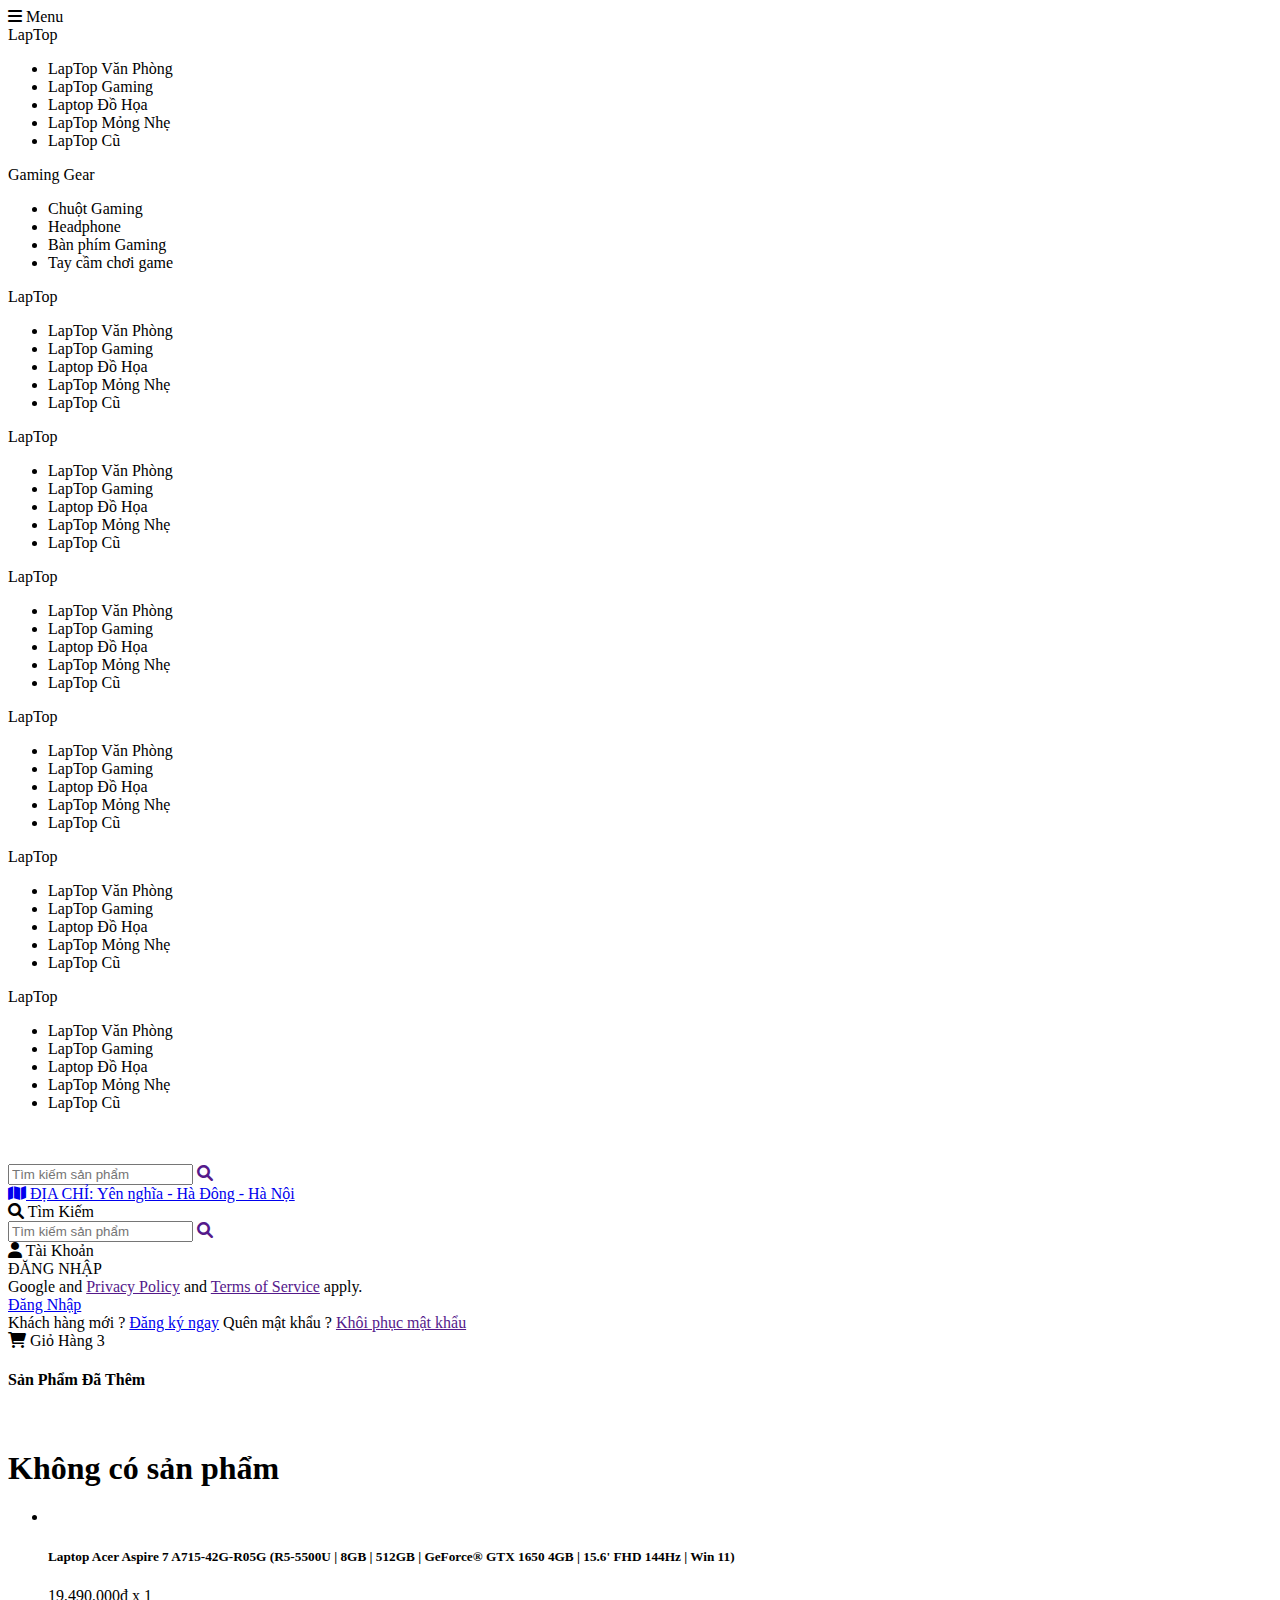
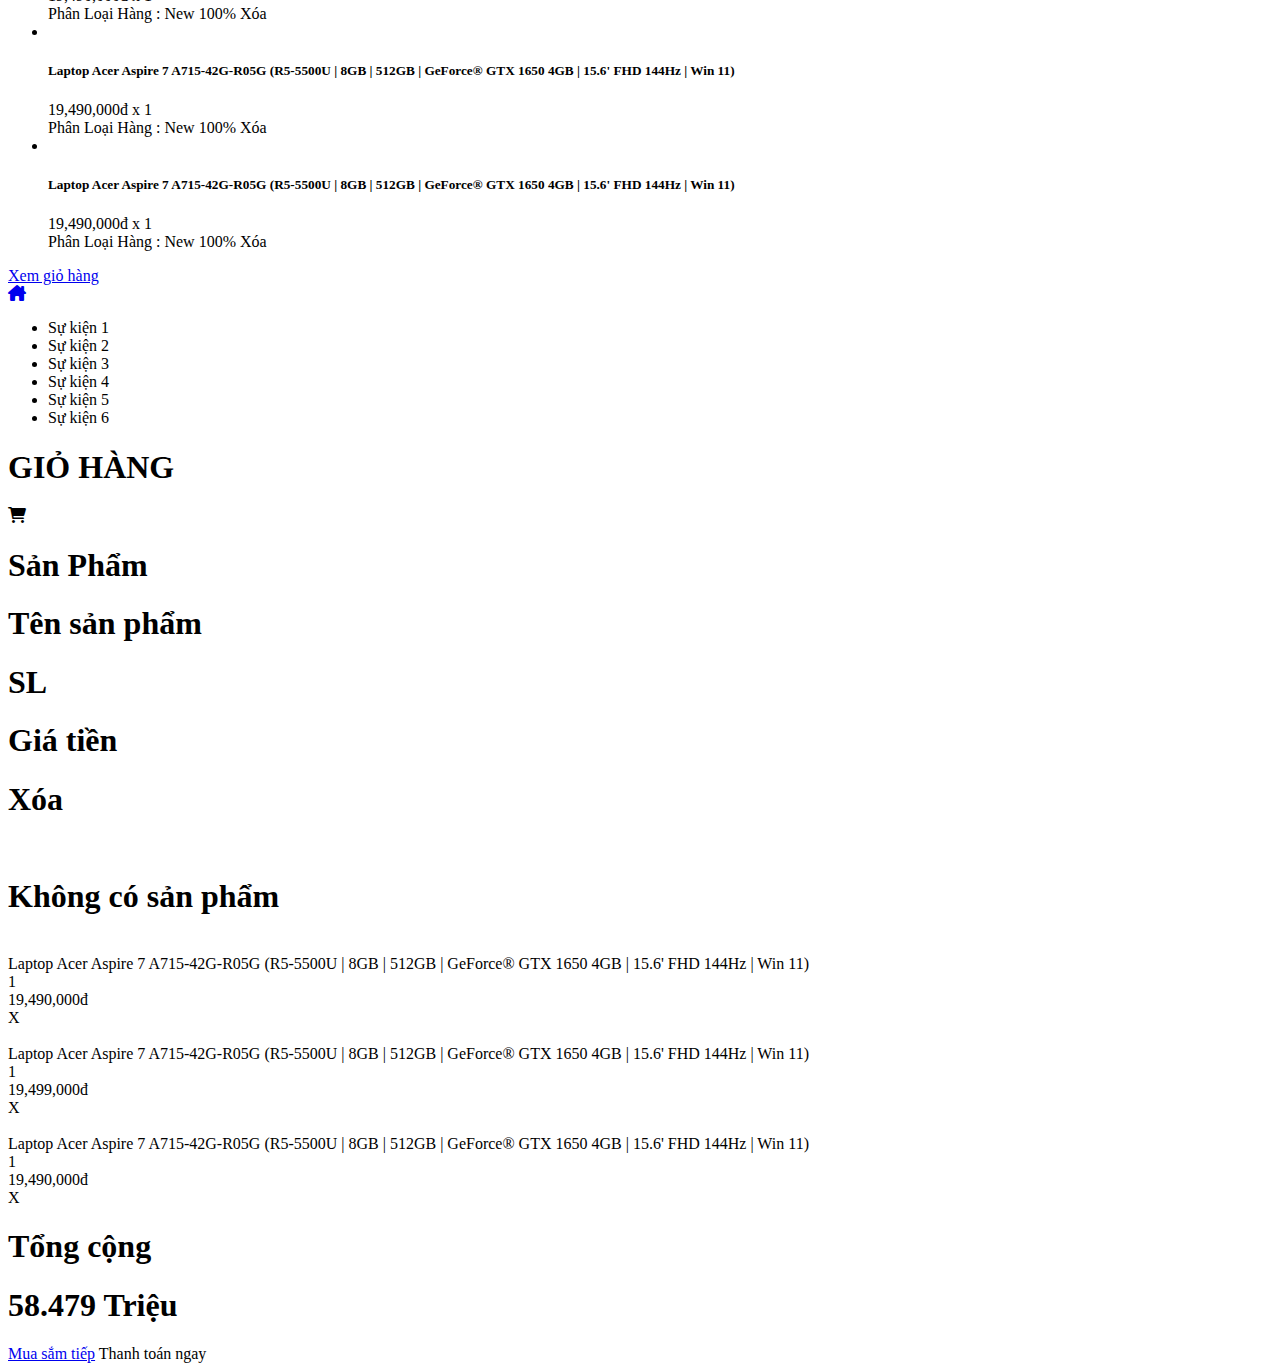
==== commit 049e9ade: "fix link css" ====
--- a/tab2/giohang.html
+++ b/tab2/giohang.html
@@ -8,11 +8,11 @@
     <title>Pka-Tech</title>
     <link rel="icon" href="https://res.cloudinary.com/crunchbase-production/image/upload/c_lpad,f_auto,q_auto:eco,dpr_1/ylqmkjuxia8d8dz7xkgo"
         type="image/x-icon">
-    <link rel="stylesheet" href="/assets/css/grid.css">
-    <link rel="stylesheet" href="/assets/css/base.css">
-    <link rel="stylesheet" href="/assets/css/style.css">
-    <link rel="stylesheet" href="/assets/css/giohang.css">
-    <link rel="stylesheet" href="/assets/css/responsive.css">
+    <link rel="stylesheet" href="./assets/css/grid.css">
+    <link rel="stylesheet" href="./assets/css/base.css">
+    <link rel="stylesheet" href="./assets/css/style.css">
+    <link rel="stylesheet" href="./assets/css/giohang.css">
+    <link rel="stylesheet" href="./assets/css/responsive.css">
 
     <link href="https://fonts.googleapis.com/css2?family=Roboto:wght@300;400;500;700;900&display=swap" rel="stylesheet">
     <link rel="stylesheet" href="https://cdnjs.cloudflare.com/ajax/libs/font-awesome/6.0.0/css/all.min.css"
@@ -243,7 +243,7 @@
                     </div>
                     <div class="header__logo ">
                         <a href="../index.html" class="header__logo-list">
-                            <img src="../assets/img/Logo-DH-Phenikaa-H-VN.png" alt=""
+                            <img src="./assets/img/Logo-DH-Phenikaa-H-VN.png" alt=""
                                 class="logo-list__img">
                         </a>
                     </div>
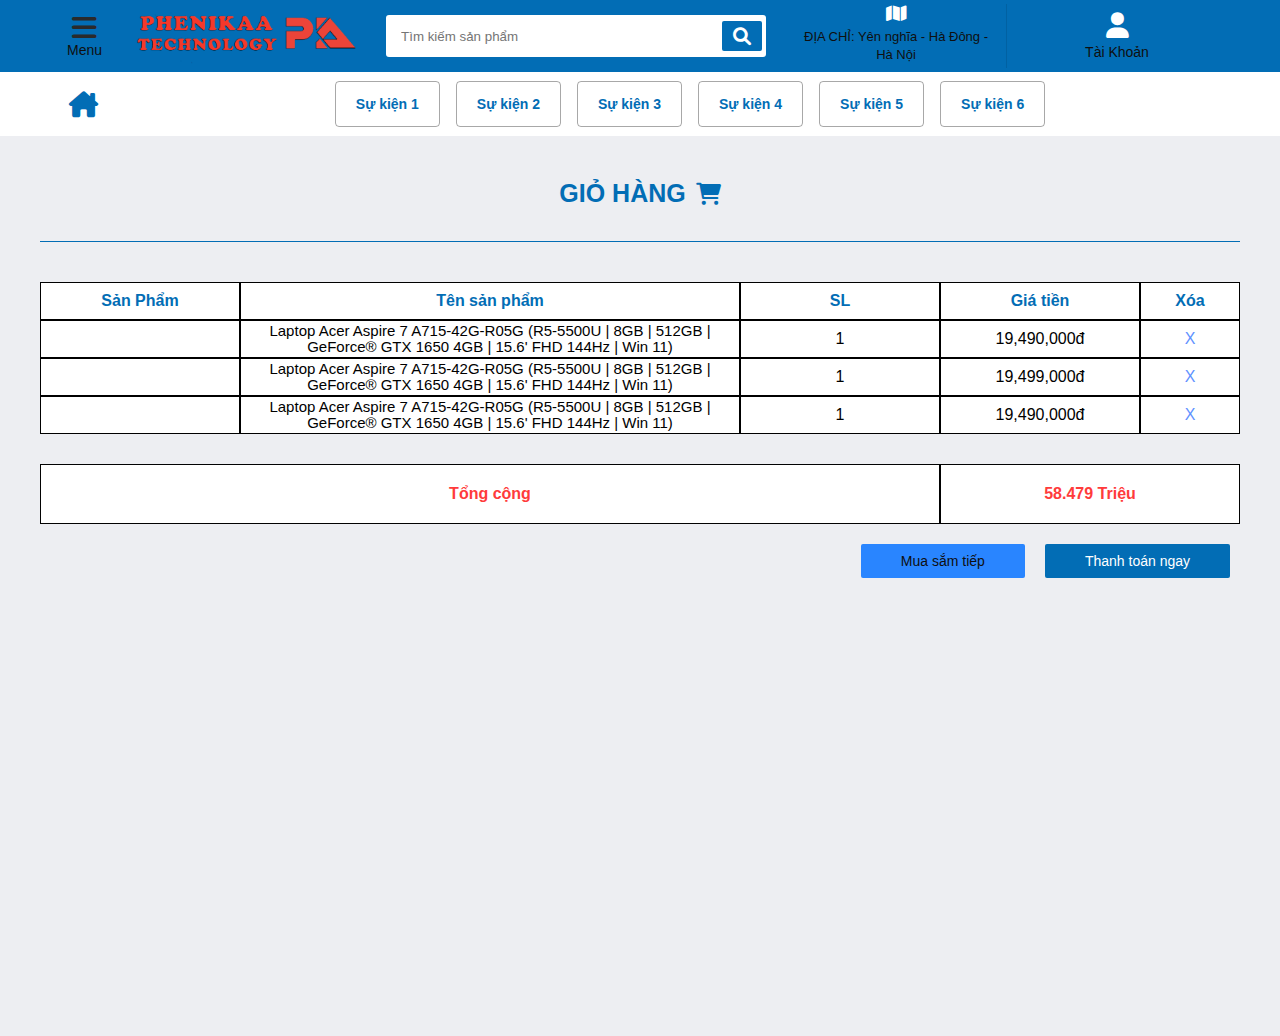
==== commit 10fe03d3: "fix link css" ====
--- a/tab2/giohang.html
+++ b/tab2/giohang.html
@@ -8,11 +8,11 @@
     <title>Pka-Tech</title>
     <link rel="icon" href="https://res.cloudinary.com/crunchbase-production/image/upload/c_lpad,f_auto,q_auto:eco,dpr_1/ylqmkjuxia8d8dz7xkgo"
         type="image/x-icon">
-    <link rel="stylesheet" href="./assets/css/grid.css">
-    <link rel="stylesheet" href="./assets/css/base.css">
-    <link rel="stylesheet" href="./assets/css/style.css">
-    <link rel="stylesheet" href="./assets/css/giohang.css">
-    <link rel="stylesheet" href="./assets/css/responsive.css">
+    <link rel="stylesheet" href="./../assets/css/grid.css">
+    <link rel="stylesheet" href="./../assets/css/base.css">
+    <link rel="stylesheet" href="./../assets/css/style.css">
+    <link rel="stylesheet" href="./../assets/css/giohang.css">
+    <link rel="stylesheet" href="./../assets/css/responsive.css">
 
     <link href="https://fonts.googleapis.com/css2?family=Roboto:wght@300;400;500;700;900&display=swap" rel="stylesheet">
     <link rel="stylesheet" href="https://cdnjs.cloudflare.com/ajax/libs/font-awesome/6.0.0/css/all.min.css"
@@ -243,7 +243,7 @@
                     </div>
                     <div class="header__logo ">
                         <a href="../index.html" class="header__logo-list">
-                            <img src="./assets/img/Logo-DH-Phenikaa-H-VN.png" alt=""
+                            <img src="./../assets/img/Logo-DH-Phenikaa-H-VN.png" alt=""
                                 class="logo-list__img">
                         </a>
                     </div>
--- a/assets/css/grid.css
+++ b/assets/css/grid.css
@@ -0,0 +1,591 @@
+.grid {
+  width: 100%;
+  display: block;
+  padding: 0;
+}
+
+.grid.wide {
+  max-width: 1200px;
+  margin: 0 auto;
+}
+
+.row {
+  display: flex;
+  flex-wrap: wrap;
+  margin-left: -4px;
+  margin-right: -4px;
+}
+
+.row.no-gutters {
+  margin-left: 0;
+  margin-right: 0;
+}
+
+.col {
+  padding-left: 4px;
+  padding-right: 4px;
+}
+
+.row.no-gutters .col {
+  padding-left: 0;
+  padding-right: 0;
+}
+
+.c-0 {
+  display: none;
+}
+
+.c-1 {
+  flex: 0 0 8.33333%;
+  max-width: 8.33333%;
+}
+
+.c-2 {
+  flex: 0 0 16.66667%;
+  max-width: 16.66667%;
+}
+
+.c-3 {
+  flex: 0 0 25%;
+  max-width: 25%;
+}
+
+.c-4 {
+  flex: 0 0 33.33333%;
+  max-width: 33.33333%;
+}
+
+.c-5 {
+  flex: 0 0 41.66667%;
+  max-width: 41.66667%;
+}
+
+.c-6 {
+  flex: 0 0 50%;
+  max-width: 50%;
+}
+
+.c-7 {
+  flex: 0 0 58.33333%;
+  max-width: 58.33333%;
+}
+
+.c-8 {
+  flex: 0 0 66.66667%;
+  max-width: 66.66667%;
+}
+
+.c-9 {
+  flex: 0 0 75%;
+  max-width: 75%;
+}
+
+.c-10 {
+  flex: 0 0 83.33333%;
+  max-width: 83.33333%;
+}
+
+.c-11 {
+  flex: 0 0 91.66667%;
+  max-width: 91.66667%;
+}
+
+.c-12 {
+  flex: 0 0 100%;
+  max-width: 100%;
+}
+
+.c-o-1 {
+  margin-left: 8.33333%;
+}
+
+.c-o-2 {
+  margin-left: 16.66667%;
+}
+
+.c-o-3 {
+  margin-left: 25%;
+}
+
+.c-o-4 {
+  margin-left: 33.33333%;
+}
+
+.c-o-5 {
+  margin-left: 41.66667%;
+}
+
+.c-o-6 {
+  margin-left: 50%;
+}
+
+.c-o-7 {
+  margin-left: 58.33333%;
+}
+
+.c-o-8 {
+  margin-left: 66.66667%;
+}
+
+.c-o-9 {
+  margin-left: 75%;
+}
+
+.c-o-10 {
+  margin-left: 83.33333%;
+}
+
+.c-o-11 {
+  margin-left: 91.66667%;
+}
+
+/* >= Tablet */
+@media (min-width: 740px) {
+  .row {
+    margin-left: -8px;
+    margin-right: -8px;
+  }
+
+  .col {
+    padding-left: 8px;
+    padding-right: 8px;
+  }
+
+  .m-0 {
+    display: none;
+  }
+
+  .m-1,
+  .m-2,
+  .m-3,
+  .m-4,
+  .m-5,
+  .m-6,
+  .m-7,
+  .m-8,
+  .m-9,
+  .m-10,
+  .m-11,
+  .m-12 {
+    display: block;
+  }
+
+  .m-1 {
+    flex: 0 0 8.33333%;
+    max-width: 8.33333%;
+  }
+
+  .m-2 {
+    flex: 0 0 16.66667%;
+    max-width: 16.66667%;
+  }
+
+  .m-3 {
+    flex: 0 0 25%;
+    max-width: 25%;
+  }
+
+  .m-4 {
+    flex: 0 0 33.33333%;
+    max-width: 33.33333%;
+  }
+
+  .m-5 {
+    flex: 0 0 41.66667%;
+    max-width: 41.66667%;
+  }
+
+  .m-6 {
+    flex: 0 0 50%;
+    max-width: 50%;
+  }
+
+  .m-7 {
+    flex: 0 0 58.33333%;
+    max-width: 58.33333%;
+  }
+
+  .m-8 {
+    flex: 0 0 66.66667%;
+    max-width: 66.66667%;
+  }
+
+  .m-9 {
+    flex: 0 0 75%;
+    max-width: 75%;
+  }
+
+  .m-10 {
+    flex: 0 0 83.33333%;
+    max-width: 83.33333%;
+  }
+
+  .m-11 {
+    flex: 0 0 91.66667%;
+    max-width: 91.66667%;
+  }
+
+  .m-12 {
+    flex: 0 0 100%;
+    max-width: 100%;
+  }
+
+  .m-o-1 {
+    margin-left: 8.33333%;
+  }
+
+  .m-o-2 {
+    margin-left: 16.66667%;
+  }
+
+  .m-o-3 {
+    margin-left: 25%;
+  }
+
+  .m-o-4 {
+    margin-left: 33.33333%;
+  }
+
+  .m-o-5 {
+    margin-left: 41.66667%;
+  }
+
+  .m-o-6 {
+    margin-left: 50%;
+  }
+
+  .m-o-7 {
+    margin-left: 58.33333%;
+  }
+
+  .m-o-8 {
+    margin-left: 66.66667%;
+  }
+
+  .m-o-9 {
+    margin-left: 75%;
+  }
+
+  .m-o-10 {
+    margin-left: 83.33333%;
+  }
+
+  .m-o-11 {
+    margin-left: 91.66667%;
+  }
+}
+
+/* PC medium resolution > */
+@media (min-width: 1113px) {
+  .row {
+    margin-left: -12px;
+    margin-right: -12px;
+  }
+
+  .row.sm-gutter {
+    margin-left: -5px;
+    margin-right: -5px;
+  }
+
+  .col {
+    padding-left: 12px;
+    padding-right: 12px;
+  }
+
+  .row.sm-gutter .col {
+    padding-left: 5px;
+    padding-right: 5px;
+  }
+
+  .l-0 {
+    display: none;
+  }
+
+  .l-1,
+  .l-2,
+  .l-2-4,
+  .l-3,
+  .l-4,
+  .l-5,
+  .l-6,
+  .l-7,
+  .l-8,
+  .l-9,
+  .l-10,
+  .l-11,
+  .l-12 {
+    display: block;
+  }
+
+  .l-1 {
+    flex: 0 0 8.33333%;
+    max-width: 8.33333%;
+  }
+
+  .l-2 {
+    flex: 0 0 16.66667%;
+    max-width: 16.66667%;
+  }
+
+  .l-2-4 {
+    flex: 0 0 20%;
+    max-width: 20%;
+  }
+
+  .l-3 {
+    flex: 0 0 25%;
+    max-width: 25%;
+  }
+
+  .l-4 {
+    flex: 0 0 33.33333%;
+    max-width: 33.33333%;
+  }
+
+  .l-5 {
+    flex: 0 0 41.66667%;
+    max-width: 41.66667%;
+  }
+
+  .l-6 {
+    flex: 0 0 50%;
+    max-width: 50%;
+  }
+
+  .l-7 {
+    flex: 0 0 58.33333%;
+    max-width: 58.33333%;
+  }
+
+  .l-8 {
+    flex: 0 0 66.66667%;
+    max-width: 66.66667%;
+  }
+
+  .l-9 {
+    flex: 0 0 75%;
+    max-width: 75%;
+  }
+
+  .l-10 {
+    flex: 0 0 83.33333%;
+    max-width: 83.33333%;
+  }
+
+  .l-11 {
+    flex: 0 0 91.66667%;
+    max-width: 91.66667%;
+  }
+
+  .l-12 {
+    flex: 0 0 100%;
+    max-width: 100%;
+  }
+
+  .l-o-1 {
+    margin-left: 8.33333%;
+  }
+
+  .l-o-2 {
+    margin-left: 16.66667%;
+  }
+
+  .l-o-3 {
+    margin-left: 25%;
+  }
+
+  .l-o-4 {
+    margin-left: 33.33333%;
+  }
+
+  .l-o-5 {
+    margin-left: 41.66667%;
+  }
+
+  .l-o-6 {
+    margin-left: 50%;
+  }
+
+  .l-o-7 {
+    margin-left: 58.33333%;
+  }
+
+  .l-o-8 {
+    margin-left: 66.66667%;
+  }
+
+  .l-o-9 {
+    margin-left: 75%;
+  }
+
+  .l-o-10 {
+    margin-left: 83.33333%;
+  }
+
+  .l-o-11 {
+    margin-left: 91.66667%;
+  }
+}
+
+/* Tablet - PC low resolution */
+@media (min-width: 740px) and (max-width: 1023px) {
+  .wide {
+    width: 644px;
+  }
+}
+
+/* > PC low resolution */
+@media (min-width: 1024px) and (max-width: 1239px) {
+  .wide {
+    width: 984px;
+  }
+
+  .wide .row {
+    margin-left: -12px;
+    margin-right: -12px;
+  }
+
+  .wide .row.sm-gutter {
+    margin-left: -5px;
+    margin-right: -5px;
+  }
+
+  .wide .col {
+    padding-left: 12px;
+    padding-right: 12px;
+  }
+
+  .wide .row.sm-gutter .col {
+    padding-left: 5px;
+    padding-right: 5px;
+  }
+
+  .wide .l-0 {
+    display: none;
+  }
+
+  .wide .l-1,
+  .wide .l-2,
+  .wide .l-2-4,
+  .wide .l-3,
+  .wide .l-4,
+  .wide .l-5,
+  .wide .l-6,
+  .wide .l-7,
+  .wide .l-8,
+  .wide .l-9,
+  .wide .l-10,
+  .wide .l-11,
+  .wide .l-12 {
+    display: block;
+  }
+
+  .wide .l-1 {
+    flex: 0 0 8.33333%;
+    max-width: 8.33333%;
+  }
+
+  .wide .l-2 {
+    flex: 0 0 16.66667%;
+    max-width: 16.66667%;
+  }
+
+  .wide .l-2-4 {
+    flex: 0 0 20%;
+    max-width: 20%;
+  }
+
+  .wide .l-3 {
+    flex: 0 0 25%;
+    max-width: 25%;
+  }
+
+  .wide .l-4 {
+    flex: 0 0 33.33333%;
+    max-width: 33.33333%;
+  }
+
+  .wide .l-5 {
+    flex: 0 0 41.66667%;
+    max-width: 41.66667%;
+  }
+
+  .wide .l-6 {
+    flex: 0 0 50%;
+    max-width: 50%;
+  }
+
+  .wide .l-7 {
+    flex: 0 0 58.33333%;
+    max-width: 58.33333%;
+  }
+
+  .wide .l-8 {
+    flex: 0 0 66.66667%;
+    max-width: 66.66667%;
+  }
+
+  .wide .l-9 {
+    flex: 0 0 75%;
+    max-width: 75%;
+  }
+
+  .wide .l-10 {
+    flex: 0 0 83.33333%;
+    max-width: 83.33333%;
+  }
+
+  .wide .l-11 {
+    flex: 0 0 91.66667%;
+    max-width: 91.66667%;
+  }
+
+  .wide .l-12 {
+    flex: 0 0 100%;
+    max-width: 100%;
+  }
+
+  .wide .l-o-1 {
+    margin-left: 8.33333%;
+  }
+
+  .wide .l-o-2 {
+    margin-left: 16.66667%;
+  }
+
+  .wide .l-o-3 {
+    margin-left: 25%;
+  }
+
+  .wide .l-o-4 {
+    margin-left: 33.33333%;
+  }
+
+  .wide .l-o-5 {
+    margin-left: 41.66667%;
+  }
+
+  .wide .l-o-6 {
+    margin-left: 50%;
+  }
+
+  .wide .l-o-7 {
+    margin-left: 58.33333%;
+  }
+
+  .wide .l-o-8 {
+    margin-left: 66.66667%;
+  }
+
+  .wide .l-o-9 {
+    margin-left: 75%;
+  }
+
+  .wide .l-o-10 {
+    margin-left: 83.33333%;
+  }
+
+  .wide .l-o-11 {
+    margin-left: 91.66667%;
+  }
+}
--- a/assets/css/base.css
+++ b/assets/css/base.css
@@ -0,0 +1,46 @@
+:root {
+  --white-color: #fff;
+  --black-color: #000;
+  --text-color: #0f0f0f;
+  --header-color: #026db5;
+  --header-height: 72px;
+  --menu__product-height: 576px;
+  --background-main : #edeef2;
+  --background-content : #ffffff;
+
+}
+@keyframes opacity {
+  from {
+    opacity: 0;
+  }
+  to {
+    opacity: 1;
+  }
+}
+.btn {
+  min-width: 124px;
+  height: 34px;
+  text-decoration: none;
+  border: none;
+  border-radius: 2px;
+  font-size: 1.4rem;
+  padding: 0;
+  cursor: pointer;
+  color: var(--text-color);
+  background-color: var(--white-color);
+  display: inline-flex;
+  justify-content: center;
+  align-items: center;
+  line-height: 1.4rem;
+}
+.btn.btn--primary {
+  min-width: 42px;
+  background-color: var(--header-color);
+  color: var(--white-color);
+}
+.btn.btn--primary:hover {
+  background-color: #037ecf;
+}
+.no-border {
+  border: none;
+}
--- a/assets/css/style.css
+++ b/assets/css/style.css
@@ -0,0 +1,987 @@
+* {
+  margin: 0px;
+  padding: 0px;
+  box-sizing: inherit;
+  font-family: Arial, Helvetica, sans-serif;
+}
+html {
+  font-size: 62.5%;
+  line-height: 1.6rem;
+  font-family: "Roboto", sans-serif;
+  box-sizing: border-box;
+  width: 100%;
+}
+.main {
+  overflow: hidden;
+}
+/*                      Header                    */
+.header {
+  width: 100%;
+  height: var(--header-height);
+  background-color: var(--header-color);
+}
+.header__navbar {
+  height: var(--header-height);
+  display: flex;
+  align-items: center;
+  margin: 0 8px;
+  justify-content: space-between;
+}
+/*                          Header - Menu                    */
+.header__menu {
+  height: 100%;
+  margin: 0 15px;
+  display: flex;
+  align-items: center;
+  position: relative;
+}
+.header__menu-list {
+  display: flex;
+  flex-direction: column;
+  align-items: center;
+  justify-content: center;
+  cursor: pointer;
+  padding: 0 4px;
+}
+.header__menu-list:hover .menu-list__icon {
+  color: white;
+}
+
+.menu-list__icon {
+  font-size: 2.8rem;
+  color: #2a2a2b;
+}
+.menu-list__text {
+  font-size: 1.4rem;
+  color: var(--text-color);
+}
+.menu__product {
+  position: absolute;
+  top: calc(100% + 10px);
+  width: 1200px;
+  left: -4px;
+  display: none;
+  animation: opacity linear 0.5s;
+  background-color: #181a1b;
+  /* background-color: #dddddd; */
+
+  z-index: 5;
+}
+.menu__product-home {
+  cursor: default;
+  /* height: var(--menu__product-height); */
+}
+.menu__product-item {
+  /* background-color: var(--white-color); */
+  margin: 40px 0;
+  /* cursor: pointer; */
+  position: relative;
+  /* box-shadow: 0 0 2px 1px rgb(204 204 204 / 51%); */
+  border-right: 2px solid var(--header-color);
+}
+.menu__product-name-type {
+  display: flex;
+  justify-content: center;
+  font-size: 2rem;
+  margin: 12px 0;
+  color: var(--header-color);
+}
+.menu__product-type {
+  list-style: none;
+}
+.menu__product-type-item {
+  padding: 0 20px;
+  margin: 20px 0;
+  font-size: 1.4rem;
+  color: var(--white-color);
+}
+.menu__product-type-item:hover {
+  cursor: pointer;
+  color: var(--header-color);
+}
+
+.menu_product-ads-list {
+  height: var(--menu__product-height);
+  display: flex;
+  flex-direction: column;
+  align-items: center;
+  justify-content: space-evenly;
+  background-color: #181a1b;
+  border: 2px solid var(--header-color);
+  cursor: default;
+}
+.menu_product-ads-img {
+  height: 284px;
+}
+.menu_product-ads-img:hover {
+  cursor: pointer;
+  opacity: 0.9;
+}
+.menu__product::after {
+  content: "";
+  position: absolute;
+  left: 5px;
+  top: -43px;
+  border-width: 22px 22px;
+  border-style: solid;
+  border-color: transparent transparent #181a1b transparent;
+  cursor: pointer;
+}
+.header__menu-list:hover .menu__product {
+  display: flex;
+}
+/*                          Header - logo                    */
+
+.header__logo-list {
+  width: 100%;
+  display: flex;
+  align-items: center;
+  justify-content: center;
+  text-decoration: none;
+}
+.logo-list__img {
+  width: 220px;
+  margin: 0 15px;
+}
+/*                          Header - Search                   */
+.header__search-list {
+  width: 380px;
+  height: 42px;
+  margin: 0 15px;
+  display: flex;
+  background-color: var(--white-color);
+  align-items: center;
+  border-radius: 3px;
+  justify-content: space-between;
+}
+.search-list__input {
+  height: 36px;
+  width: 330px;
+  border: none;
+  padding: 0 15px;
+}
+.search-list__btn {
+  width: 40px;
+  padding: 6px 4px;
+  margin-right: 4px;
+  background-color: var(--header-color);
+  display: flex;
+  align-items: center;
+  justify-content: center;
+  border-radius: 2px;
+  cursor: pointer;
+  text-decoration: none;
+}
+.search-list__btn--icon {
+  font-size: 1.8rem;
+  color: white;
+}
+.search-list__btn:hover {
+  opacity: 0.9;
+}
+
+.header__search-mobile {
+  width: 50%;
+  margin-left: 10px;
+  padding-left: 10px;
+  border-left: 1px solid rgba(0, 0, 0, 0.1);
+  display: flex;
+  justify-content: center;
+  position: relative;
+}
+.header__search-mobile-list {
+  width: 75px;
+  display: flex;
+  flex-direction: column;
+  align-items: center;
+  justify-content: center;
+  margin: 8px 0;
+  cursor: pointer;
+}
+.header__search-mobile-list--icon {
+  font-size: 2.5rem;
+  margin-bottom: 6px;
+  color: var(--white-color);
+}
+.header__search-mobile-list--text {
+  font-size: 1.4rem;
+  color: var(--text-color);
+}
+.header__search-mobile-form {
+  position: fixed;
+  height: 64px;
+  right: 0;
+  left: 0;
+
+  background-image: url(https://tpny.vn/wp-content/uploads/2021/03/Background-dep-HD.jpg);
+  top: var(--header-height);
+  /* border-radius: 4px; */
+  display: none;
+  animation: opacity linear 0.5s;
+  /* z-index: 5; */
+  /* display: flex; */
+  justify-content: center;
+  align-items: center;
+}
+.header__search-mobile-list-body {
+  overflow: hidden;
+  width: 75%;
+  display: flex;
+  flex-direction: row;
+  align-items: center;
+  justify-content: center;
+  margin: 8px 0;
+  cursor: pointer;
+  background-color: #ccc;
+}
+.search-mobile-list__input {
+  height: 36px;
+  width: 90%;
+  border: none;
+  padding: 0 15px;
+}
+.search-mobile-list__btn {
+  width: 10%;
+  padding: 10px 6px;
+  /* margin-right: 4px; */
+  background-color: var(--header-color);
+  display: flex;
+  align-items: center;
+  justify-content: center;
+  border-radius: 2px;
+  cursor: pointer;
+  text-decoration: none;
+}
+.header__search-mobile-list:hover .header__search-mobile-form {
+  display: flex;
+}
+
+/*                          Header - About                    */
+
+.header__about {
+  margin: 0 15px;
+  display: flex;
+  width: 460px;
+}
+/*                          Header - Adress                    */
+.header__adress {
+  width: 50%;
+  cursor: pointer;
+  text-decoration: none;
+}
+.header__adress--icon {
+  font-size: 1.8rem;
+  display: block;
+  text-align: center;
+  color: var(--white-color);
+  margin-bottom: 6px;
+}
+.header__adress--text {
+  font-size: 1.3rem;
+  text-align: center;
+  display: block;
+  line-height: 1.4;
+  color: var(--text-color);
+}
+/*                          Header - LOGIN                    */
+.header__login {
+  width: 25%;
+  margin-left: 10px;
+  padding-left: 10px;
+  border-left: 1px solid rgba(0, 0, 0, 0.1);
+  display: flex;
+  justify-content: center;
+  position: relative;
+}
+.header__login-list {
+  width: 75px;
+  display: flex;
+  flex-direction: column;
+  align-items: center;
+  justify-content: center;
+  margin: 8px 0;
+  cursor: pointer;
+}
+.header__login-list--icon {
+  font-size: 2.6rem;
+  margin-bottom: 6px;
+  color: var(--white-color);
+}
+.header__login-list--text {
+  font-size: 1.4rem;
+  color: var(--text-color);
+}
+.header__login-form {
+  position: absolute;
+  width: 360px;
+  height: 220px;
+  background-color: rgb(255, 255, 255);
+  top: calc(var(--header-height) + 5px);
+  border-radius: 4px;
+  display: none;
+  animation: opacity linear 0.5s;
+  z-index: 5;
+}
+.header__login-form-heading {
+  display: flex;
+  flex-direction: column;
+  align-items: center;
+  justify-content: center;
+  margin: 12px 40px;
+  border-bottom: 1px solid rgba(0, 0, 0, 0.1);
+  padding-bottom: 12px;
+}
+.form-heading-title {
+  font-size: 2rem;
+  line-height: 2rem;
+  margin-bottom: 6px;
+}
+.form-heading-description {
+  font-size: 1.5rem;
+}
+.header__login-form-body {
+  display: flex;
+  flex-direction: column;
+  justify-content: center;
+  align-items: center;
+  padding: 0 40px;
+}
+.header__login-form-email {
+  width: 280px;
+  font-size: 1.4rem;
+  height: 36px;
+  margin-top: 8px;
+  margin-bottom: 12px;
+  border: none;
+  border-radius: 3px;
+  padding: 0 16px;
+  border: 1px solid rgba(0, 0, 0, 0.3);
+}
+.header__login-form-password {
+  width: 280px;
+  font-size: 1.4rem;
+  height: 36px;
+  border: none;
+  border-radius: 3px;
+  padding: 0 16px;
+  border: 1px solid rgba(0, 0, 0, 0.3);
+}
+.header__login-form-law {
+  display: flex;
+  justify-content: center;
+  align-items: center;
+  padding: 8px 0;
+}
+.header__login-form-law-text {
+  font-size: 1.1rem;
+  color: var(--text-color);
+}
+.header__login-form-law-link {
+  text-decoration: none;
+  color: var(--header-color);
+  font-size: 1.1rem;
+  font-weight: 600;
+}
+.header__login-form-btn {
+  margin-top: 8px;
+  width: 280px;
+  text-decoration: none;
+}
+.header__login-form-more {
+  display: flex;
+  flex-direction: column;
+  justify-content: space-between;
+  /* align-items: center; */
+  padding: 10px 0;
+  width: 100%;
+}
+.header__login-form-register {
+  font-size: 1.2rem;
+  color: var(--text-color);
+  margin-top: 4px;
+}
+.header__login-form-register-link {
+  font-size: 1.2rem;
+  color: var(--header-color);
+  text-decoration: none;
+  margin-left: 6px;
+}
+.header__login-form-forgot-password {
+  font-size: 1.2rem;
+  color: var(--text-color);
+  margin-top: 4px;
+}
+.header__login-form-forgot-password-link {
+  font-size: 1.2rem;
+  color: var(--header-color);
+  text-decoration: none;
+  margin-left: 6px;
+}
+.header__login-form-register-link:hover,
+.header__login-form-forgot-password-link:hover {
+  color: #037fd1;
+}
+.header__login-form::after {
+  content: "";
+  position: absolute;
+  right: 154px;
+  top: -37px;
+  border-width: 21px 26px;
+  border-style: solid;
+  border-color: transparent transparent var(--white-color) transparent;
+  cursor: pointer;
+}
+.header__login-list:hover .header__login-form {
+  display: block;
+}
+
+/*                     header - CART                          */
+.header__cart {
+  width: 25%;
+  margin-left: 10px;
+  padding-left: 10px;
+  border-left: 1px solid rgba(0, 0, 0, 0.1);
+  display: flex;
+  justify-content: center;
+}
+.header__cart-list {
+  width: 75px;
+  display: flex;
+  flex-direction: column;
+  align-items: center;
+  justify-content: center;
+  margin: 8px 0;
+  position: relative;
+  cursor: pointer;
+}
+.header__cart-list--icon {
+  font-size: 2.6rem;
+  margin-bottom: 6px;
+  color: var(--white-color);
+}
+.header__cart-list--text {
+  font-size: 1.4rem;
+  color: var(--text-color);
+}
+.header__cart-list--quantity {
+  padding: 0 6px;
+  color: orangered;
+  background-color: var(--white-color);
+  position: absolute;
+  top: -8px;
+  right: 16px;
+  border-radius: 40%;
+  font-size: 1.2rem;
+  border-color: var(--header-color);
+  border-width: 2px;
+  border-style: solid;
+}
+.header__cart-list--product {
+  position: absolute;
+  top: calc(100% + 20px);
+  right: -2px;
+  background-color: var(--white-color);
+  width: 400px;
+  border-radius: 2px;
+  /* display: flex; */
+  flex-direction: column;
+  /* align-items: center; */
+  box-shadow: 0 0 2px rgb(141 141 141);
+  display: none;
+  animation: fadeIn ease-in 0.3s;
+  cursor: default;
+  z-index: 2;
+  animation: opacity linear 0.5s;
+}
+.header__no-cart {
+  display: flex;
+  flex-direction: column;
+  align-items: center;
+  justify-content: center;
+  display: none;
+}
+.header__no-cart-img {
+  width: 100%;
+}
+.header__no-cart-title {
+  font-size: 1.2rem;
+  color: #61bc6d;
+  margin-top: 8px;
+}
+.header__cart-list-heading {
+  text-align: left;
+  margin: 8px 0 8px 12px;
+  font-size: 1.4rem;
+  color: #999;
+  font-weight: 400;
+}
+.header__cart-list-product-item {
+  padding-left: 0;
+  list-style: none;
+  max-height: 33vh;
+  overflow: auto;
+}
+.product-item {
+  display: flex;
+  align-items: center;
+  margin: 4px 0;
+}
+.product-item:hover {
+  background-color: rgba(204, 204, 204, 0.3);
+}
+.product-item-img {
+  width: 60px;
+  height: 100%;
+  margin: 12px;
+  border: solid 1px #e8e8e850;
+}
+.product-item-info {
+  margin: 12px;
+  width: 100%;
+}
+.product-item-head {
+  display: flex;
+  align-items: center;
+  justify-content: space-between;
+  margin-right: 12px;
+}
+.product-item-name {
+  font-size: 1.4rem;
+  font-weight: 450;
+  margin-top: 8px;
+  height: 3.2rem;
+  overflow: hidden;
+  margin: 0;
+  padding-right: 16px;
+  display: block;
+  display: -webkit-box;
+  -webkit-box-orient: vertical;
+  -webkit-line-clamp: 2;
+}
+.product-item-price-wrap {
+  display: flex;
+  align-items: center;
+}
+.product-item-price {
+  font-size: 1.4rem;
+  font-weight: 400;
+  color: var(--header-color);
+}
+.product-item-multiply {
+  color: #757575;
+  font-size: 0.9rem;
+  margin: 0 4px;
+}
+.product-item-qnt {
+  color: #757575;
+  font-size: 1.1rem;
+}
+.product-item-body {
+  margin-top: 10px;
+  display: flex;
+  justify-content: space-between;
+  margin-right: 12px;
+}
+.product-item-description {
+  color: #757575;
+  font-size: 1.3rem;
+  font-weight: 300;
+}
+.product-item-remove {
+  color: var(--text-color);
+  font-size: 1.4rem;
+  font-weight: 400;
+}
+.product-item-remove:hover {
+  cursor: pointer;
+  color: rgb(252, 86, 86);
+}
+.header__cart-list--view-all {
+  /* width: 100%; */
+  margin-top: 12px;
+  margin-bottom: 12px;
+  margin-left: 210px;
+  margin-right: 30px;
+}
+.header__cart-list--product::after {
+  content: "";
+  position: absolute;
+  right: 14px;
+  top: -37px;
+  border-width: 20px 26px;
+  border-style: solid;
+  border-color: transparent transparent var(--white-color) transparent;
+  cursor: pointer;
+}
+.header__cart-list:hover .header__cart-list--product {
+  display: flex;
+}
+
+/*                  CONTAINER                 */
+
+.container {
+  width: 100%;
+  background-color: #13222a;
+}
+.container1 {
+  /* background-color: #181a1b; */
+  background-color: #ffffff;
+  height: 64px;
+}
+.container1-menu {
+  /* padding: 10px 0 0 0; */
+  height: 64px;
+  display: flex;
+  justify-content: center;
+  align-items: center;
+  z-index: 1;
+}
+.container1-home-btn {
+  display: flex;
+}
+.container1-home-btn-icon {
+  font-size: 2.6rem;
+  margin-left: 25px;
+  color: var(--header-color);
+  padding: 4px;
+  cursor: pointer;
+}
+.container1-home-btn-icon:hover {
+  color: #127fc7;
+}
+.container1-hot-event {
+}
+.container1-hot-event-list {
+  margin: 0px;
+  padding: 0px;
+  display: flex;
+  list-style-type: none;
+  align-items: center;
+  justify-content: center;
+  max-width: 100%;
+  overflow-x: auto;
+}
+.container1-hot-event-list::-webkit-scrollbar {
+  display: none;
+}
+.container1-hot-event-item {
+  margin: 0 8px;
+  padding: 14px 20px;
+  font-size: 1.4rem;
+  color: var(--header-color);
+  border-radius: 4px;
+  border: 1px solid rgba(0, 0, 0, 0.342);
+  font-weight: 600;
+  cursor: pointer;
+}
+.container1-hot-event-item:hover {
+  background-color: #2e3133;
+  color: #127fc7;
+}
+
+.container2 {
+  background-color: var(--background-main);
+}
+.container2-menu {
+  background-color: var(--background-content);
+  width: 100%;
+  /* height: 480px; */
+  margin: 0;
+}
+.container2-menu-link {
+  width: 100%;
+  height: 300px;
+  
+}
+.container2-menu-background {
+  width: 100%;
+}
+.container2-menu-title {
+  font-size: 1.8rem;
+  color: white;
+  padding: 8px;
+  display: none;
+}
+.container2-menu-promotion {
+  padding: 5px 0 10px 0;
+  display: flex;
+  align-items: center;
+  justify-content: center;
+  display: none;
+}
+.container2-menu-promotion-img {
+  width: 80%;
+  cursor: pointer;
+}
+
+/*                   PRODUCT            */
+.product {
+  padding: 40px 0;
+  width: 100%;
+  background-color: var(--background-main);
+  display: flex;
+  justify-content: center;
+  /* overflow: hidden; */
+  border-bottom: 1px solid var(--header-color);
+}
+/*      PRODUCT-SALE    */
+.product-sale {
+  margin-bottom: 40px;
+}
+.product-sale-title {
+  margin-bottom: 40px;
+  padding: 0;
+}
+.product-sale-list {
+  padding: 10px;
+}
+.product-sale-title-heading {
+  width: 60%;
+  margin: 0 auto;
+  text-align: center;
+  padding: 16px 12px;
+  font-size: 2.4rem;
+  color: var(--white-color);
+  background-color: var(--header-color);
+  border-radius: 30px;
+}
+.sale-product-item {
+  background-color: var(--background-content);
+  position: relative;
+  border-radius: 6px;
+  padding: 0 0 8px 0;
+  box-shadow: 1px 1px rgba(0, 0, 0, 0.05);
+  margin: 6px 0;
+}
+.sale-product-img {
+  width: 100%;
+}
+.sale-product-item-body {
+  padding: 12px 10px 4px;
+}
+.sale-product-body-heading {
+  font-size: 1.4rem;
+  color: #000000;
+  font-weight: 500;
+  display: block;
+  display: -webkit-box;
+  -webkit-box-orient: vertical;
+  -webkit-line-clamp: 2;
+  overflow: hidden;
+  line-height: 1.5;
+}
+.sale-product-item-body-price {
+  margin: 16px 0;
+  display: flex;
+  align-items: center;
+}
+.sale-product-item-body-price-new {
+  font-size: 1.5rem;
+  color: #ff0000;
+  margin-right: 10px;
+
+  font-weight: bold;
+}
+.sale-product-item-body-price-old {
+  font-size: 1.2rem;
+  font-weight: 400;
+
+  color: #878c8f;
+  text-decoration: line-through;
+}
+.sale-product-item-body-reaction {
+}
+.sale-product-item-body-reaction-icon {
+  color: #fdd380;
+
+  font-size: 0.9rem;
+}
+.sale-product-item-body-reaction-view {
+  font-size: 1.1rem;
+  color: #757575;
+}
+.sale-product-item-body-sale {
+  min-width: 30px;
+  padding: 4px 6px;
+  background-color: #cc0000;
+  color: white;
+  position: absolute;
+  top: 5px;
+  right: 5px;
+  border-radius: 2px;
+  font-size: 1.2rem;
+  font-weight: bold;
+}
+.product-sale-more {
+  margin-top: 8px;
+  text-decoration: none;
+}
+.product-sale-more-heading {
+  width: 30%;
+  margin: 0 auto;
+  text-align: center;
+  padding: 12px;
+  font-size: 1.6rem;
+  font-weight: bold;
+  color: #038eeb;
+  background-color: var(--background-content);
+  border: 2px solid #026db5;
+  border-radius: 4px;
+  cursor: pointer;
+}
+.product-sale-more-heading:hover {
+  color: #42a9ee;
+}
+
+.product-banner {
+  width: 100%;
+  margin-bottom: 20px;
+  display: block;
+}
+.product-banner1 {
+  width: 100%;
+  padding: 15px;
+}
+.customer{
+  position: fixed;
+  right: 10px;
+  top: 16%;
+  animation: opacity-customer ease-in-out 1.5s;
+}
+.customer-link{
+  display: flex;
+  flex-direction: column;
+  align-items: flex-end;
+  justify-content: center;
+
+}
+@keyframes opacity-customer {
+  from {
+    opacity: 0;
+    right: -80px;
+    
+  }
+  to {
+    opacity: 1;
+    right: 10px;
+  }
+}
+.customer-link1,.customer-link2,.customer-link3,.customer-link4{
+  text-decoration: none;
+  font-size: 3rem;
+  margin: 10px 0;
+  padding:0 6px;
+  /* border-radius: 50%; */
+  
+}
+
+.customer-icon-facebook{
+  color: #4267b2;
+}
+.customer-icon-youtube{
+  color: #cc0000;
+
+}
+.customer-icon-messenger{
+  color: #0084ff;
+}
+.customer-icon-zalo{
+  background-color:#0060a0;
+  padding:2px;
+  border-radius: 4px;
+  
+}
+.footer{
+  /* background-color: var(--background-main); */
+  /* padding: 20px 0; */
+  width: 100%;
+  display: flex;
+  justify-content: center;
+  /* height:1000px; */
+  background-color:var(--background-content);
+  margin-bottom: 40px;
+}
+.footer1{
+  padding:40px 0;
+  /* border-top: 1px solid #0084ff; */
+  border-bottom: 1px dashed #0084ff;
+
+}
+.footer1-item,.footer2-item{
+  display: flex;
+  justify-content: center;
+}
+.footer1-icon1{
+  font-size: 4rem;
+  margin-right: 10px;
+  color: var(--header-color);
+}
+.footer1-body{
+  display: flex;
+  flex-direction: column;
+  align-items: center;
+  /* justify-content:center; */
+}
+.footer1-title1{
+  font-size:1.8rem;
+  line-height: 1.4;
+}
+.footer1-decoration1{
+  font-size:1.2rem;
+  line-height: 1.4;
+}
+.footer2{
+  margin-top:30px;
+}
+.footer2-item{
+  display: flex;
+  flex-direction: column;
+  align-items: center;
+  justify-content: flex-start;
+}
+.footer2-title2{
+  padding: 14px;
+  border-bottom: 1px solid #e91919;
+  min-height: 61px;
+  /* text-align: center; */
+}
+.footer2-body{
+  display: flex;
+  flex-direction: column;
+  margin-top:10px;
+}
+.footer2-body-link{
+  width: 100%;
+  text-decoration: none;
+  color:var(--text-color);
+  font-size: 1.3rem;
+  display: block;
+  line-height: 2;
+}
+.end-body{
+  background-color: var(--header-color);
+  text-align: center;
+  padding: 14px 0;
+}
+.end-body-title{
+  display: block;
+  /* padding-top:20px; */
+  color: var(--text-color);
+  line-height: 1.6;
+  font-size: 1.2rem;
+  /* padding-bottom: 10px; */
+}
+.end-body-adress{
+  color: var(--text-color);
+  font-size: 1.2rem;
+  display: block;
+  line-height: 1.4;
+
+}
+.end-body-contact{
+  color: var(--text-color);
+  font-size: 1.2rem;
+  display: block;
+  line-height: 1.4;
+
+}--- a/assets/css/giohang.css
+++ b/assets/css/giohang.css
@@ -0,0 +1,224 @@
+.container1 {
+  background-color:var(--background-content);
+}
+
+.content {
+  height: 100vh;
+  width: 100%;
+  background-color: var(--background-main);
+}
+.html-cart {
+  /* background-color: #181a1b; */
+}
+.html-cart-container {
+  /* background-color: #181a1b; */
+}
+.html-cart-title {
+  margin-top: 40px;
+  color: var(--header-color);
+
+  display: flex;
+  align-items: center;
+  justify-content: center;
+  line-height: 1.4;
+  padding-bottom: 30px;
+  border-bottom: 1px solid var(--header-color);
+}
+.html-cart-text {
+  font-size: 2.5rem;
+}
+.html-cart-title i {
+  margin-left: 10px;
+  font-size: 2.2rem;
+}
+.html-cart-body-title {
+  margin-top: 40px;
+  display: flex;
+  flex-direction: row;
+  width: 100%;
+  text-align: center;
+  /* border: 2px solid rgb(255, 255, 255); */
+  background-color: var(--background-content);
+}
+.title-main {
+  display: flex;
+  justify-content: center;
+  align-items: center;
+  text-align: center;
+  border: 1px solid rgb(0, 0, 0)
+}
+.img-product {
+  color: var(--header-color);
+  padding: 0;
+}
+.img-product-title {
+  font-size: 1.6rem;
+  padding: 10px 0;
+}
+.name-product {
+  color: var(--header-color);
+
+  padding: 0;
+}
+.name-product-title {
+  font-size: 1.6rem;
+  padding: 10px;
+}
+
+.sl-product {
+  color: var(--header-color);
+
+  padding: 0;
+}
+.sl-product-title {
+  font-size: 1.6rem;
+  padding: 10px 0;
+}
+
+.price-product {
+  color: var(--header-color);
+
+  padding: 0;
+}
+.price-product-title {
+  font-size: 1.6rem;
+  padding: 10px 0;
+}
+
+.clear-product {
+  color: var(--header-color);
+
+  padding: 0;
+}
+.clear-product-title {
+  font-size: 1.6rem;
+  padding: 10px 0;
+}
+.html-cart-body-info {
+  display: flex;
+  flex-direction: row;
+  width: 100%;
+  text-align: center;
+  border: 1px solid rgb(0, 0, 0);
+  justify-content: center;
+  align-items: center;
+  border-top: none;
+  background-color: var(--background-content);
+  
+}
+.html-cart-body-no-product {
+  width: 100%;
+  /* display: flex; */
+  flex-direction: column;
+  justify-content: center;
+  background-color: var(--background-content);
+  align-items: center;
+  padding: 20px;
+  display: none;
+}
+.no-product-title {
+  color: #61bc6d;
+}
+.html-cart-body-product {
+  display: flex;
+  flex-direction: row;
+  width: 100%;
+  text-align: center;
+  /* border: 2px solid rgb(255, 255, 255); */
+  background-color: var(--background-content);
+}
+.product-1 {
+  width: 100%;
+  display: flex;
+}
+.product1-main {
+  display: flex;
+  justify-content: center;
+  align-items: center;
+
+  border: solid 1px rgb(0, 0, 0);
+}
+.img-product1 {
+  width: 86%;
+}
+.name-product1 {
+  font-size: 1.5rem;
+  color: rgb(0, 0, 0);
+}
+.sl-product1 {
+  font-size: 1.6rem;
+  color: rgb(0, 0, 0);
+}
+.price-product1 {
+  font-size: 1.6rem;
+  color: rgb(0, 0, 0)
+}
+.clear-product1 {
+  font-size: 1.6rem;
+  color: rgb(95, 146, 255);
+  padding: 10px;
+  cursor: pointer;
+}
+.clear-product1:hover {
+  color: rgba(255, 113, 113, 0.733);
+}
+
+.html-cart-bill {
+  width: 100%;
+  margin-top: 30px;
+  display: flex;
+  height: 60px;
+  background-color: var(--background-content);
+}
+.bill-main {
+  display: flex;
+  align-items: center;
+  justify-content: center;
+  border: 1px solid rgb(2, 2, 2);
+}
+.bill-title {
+  color: rgb(255, 59, 59);
+  font-size: 1.6rem;
+  padding: 22px;
+}
+.bill-price-all {
+  color: rgb(255, 59, 59);
+  font-size: 1.6rem;
+  padding: 22px;
+}
+.html-cart-payment {
+  width: 100%;
+  margin-top: 10px;
+  display: flex;
+  justify-content: flex-end;
+  align-items: center;
+}
+.html-cart-payment-go {
+  padding: 16px 40px;
+  margin: 10px;
+}
+.html-cart-payment-back {
+  padding: 16px 40px;
+  background-color: rgb(41, 133, 255);
+  margin: 10px;
+}
+.html-cart-payment-back:hover {
+  background-color: rgb(91, 162, 255);
+}
+.header__about {
+  width: 100%;
+  display: flex;
+}
+.header__login {
+  flex: 1;
+}
+.header__adress {
+  flex: 1;
+}
+.header__cart {
+  display: none;
+}
+.header__search-mobile {
+  width: 100%;
+  flex: 1;
+}
--- a/assets/css/responsive.css
+++ b/assets/css/responsive.css
@@ -0,0 +1,175 @@
+/* pc */
+@media (min-width: 1023px) {
+  .hide-on-pc {
+    display: none;
+  }
+}
+/* mobile & tablet */
+@media (max-width: 1023px) {
+  .hide-on-mobile-tablet {
+    display: none;
+  }
+  .header__about {
+    width: 100%;
+  }
+  .header__login {
+    width: 33%;
+  }
+  .header__cart {
+    width: 33%;
+  }
+  .container1-hot-event-list {
+    display: flex;
+    justify-content: flex-start;
+  }
+  .container1-hot-event-item {
+    min-width: 120px;
+    max-height: 42px;
+    min-height: 42px;
+    display: flex;
+    justify-content: center;
+    align-items: center;
+  }
+  .header {
+    position: fixed;
+    top: 0;
+    z-index: 10;
+  }
+  .container1 {
+    margin-top: var(--header-height);
+  }
+  :root {
+    /* --menu__product-height: 100%; */
+  }
+  .menu__product {
+    position: fixed;
+    width: 100%;
+    /* height: 100%; */
+    top: var(--header-height);
+    right: 0;
+    left: 0;
+    overflow: auto;
+    background-color: #181a1b;
+  }
+  .menu__product-home {
+    height: var(--menu__product-height);
+  }
+  .menu__product::after {
+    display: none;
+  }
+  .header__cart-list--view-all {
+    margin: 12px 50px;
+  }
+  .product-sale-title-heading {
+    width: 70%;
+    font-size: 2rem;
+    margin-bottom: 0;
+    padding: 8px 12px;
+  }
+  .product-sale-more-heading {
+    width: 90%;
+    padding: 6px;
+    font-size: 1.4rem;
+  }
+  .product-sale-title {
+    margin-bottom: 10px;
+  }
+}
+/* tablet */
+
+@media (min-width: 740px) and (max-width: 1023px) {
+  .hide-on-tablet {
+    display: none;
+  }
+}
+
+/* mobile */
+
+@media (max-width: 740px) {
+  .hide-on-mobile {
+    display: none;
+  }
+  .header {
+    display: flex;
+    z-index: 10;
+  }
+  .header__navbar {
+    display: flex;
+    justify-content: space-between;
+  }
+  .header__cart {
+    width: 75px;
+    justify-content: center;
+    /* float: right; */
+    padding: 0;
+    margin-left: 10px;
+    padding-left: 10px;
+  }
+  .header__about {
+    width: 100%;
+    margin: 0;
+    display: flex;
+  }
+  .header__cart-list--product {
+    position: fixed;
+    right: 0;
+    left: 0;
+    top: calc(var(--header-height));
+    width: 100%;
+  }
+  .header__cart-list--product::after {
+    display: none;
+  }
+
+  .header__logo {
+  }
+  .logo-list__img {
+    width: 170px;
+    margin: 0;
+  }
+  .container1-menu {
+    width: 100%;
+  }
+  .container1-home-btn {
+    flex: 1;
+  }
+  .container1-hot-event {
+    flex: 5;
+    margin-left: 20px;
+  }
+  .menu__product-home {
+    width: 100%;
+    height: calc(var(--menu__product-height) - 140px);
+  }
+
+  .menu__product-item {
+    margin: 30px 0;
+  }
+  /* .container2-menu-background {
+    display: none;
+  } */
+  .container2-menu-promotion-img {
+    /* width: 60%; */
+  }
+  .header__cart-list--quantity {
+    right: 10px;
+  }
+  .product-banner1 {
+    padding: 0;
+  }
+  .header__search-mobile {
+    flex: 1;
+  }
+  .header__cart {
+    flex: 1;
+  }
+}
+.open {
+  display: block;
+}
+.close {
+  display: none;
+}
+.openflex {
+  display: flex;
+}
